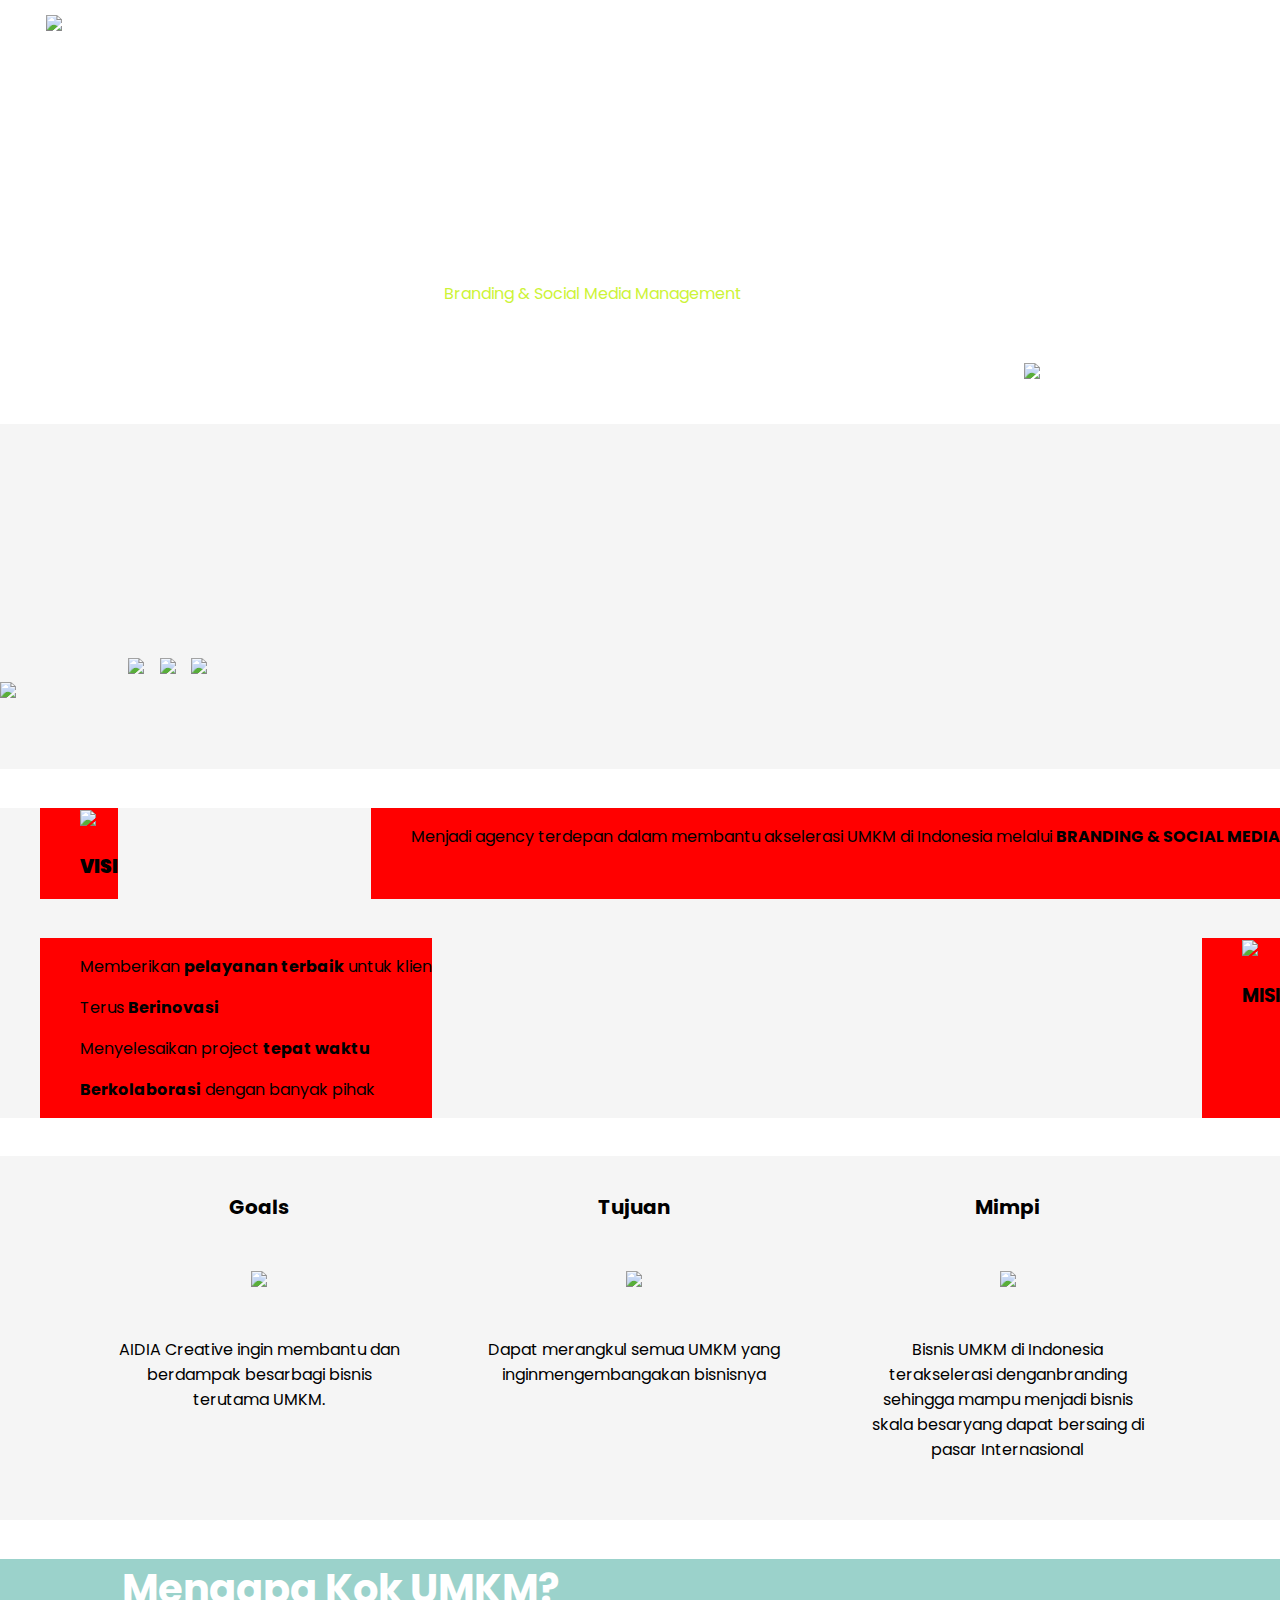
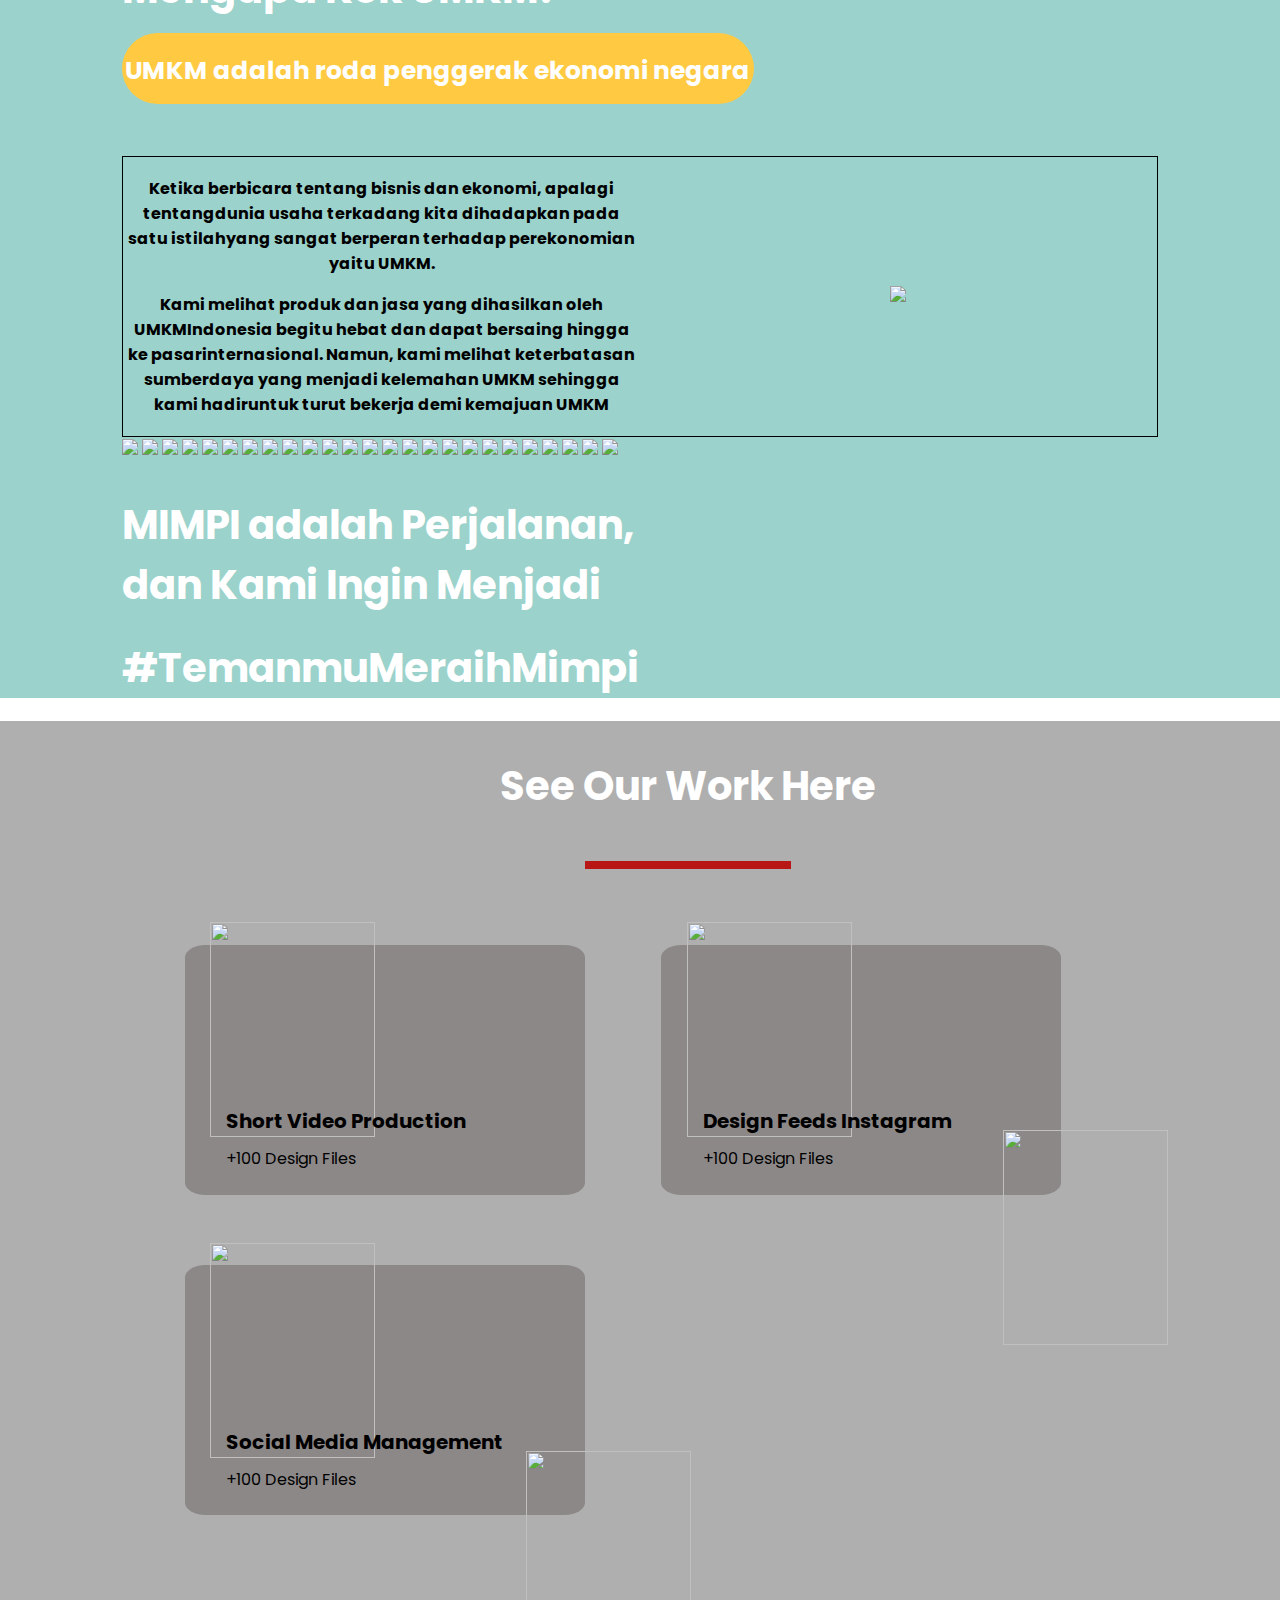
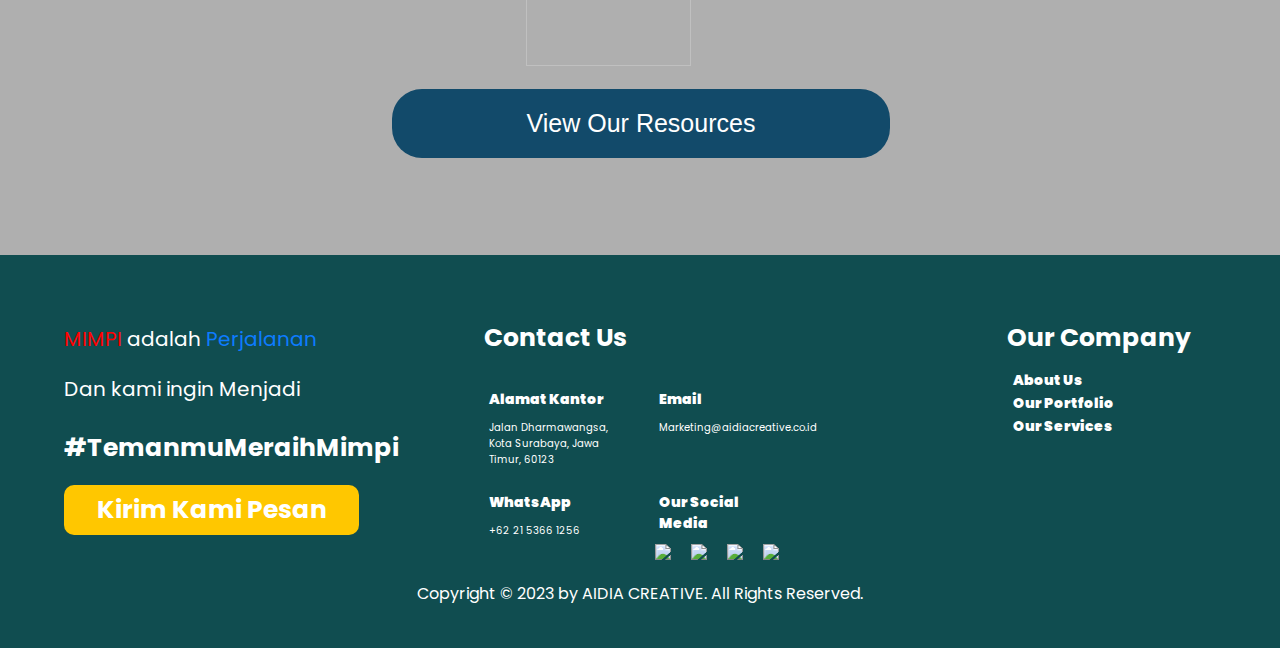
==== about-us.html @ b7ae8c26 "menambahkan bootstrap container pada masing2 file yg sempat didekor css. Bootstrap diambil dari getb" ====
<!DOCTYPE html>
<html lang="en">
<head>
    <meta charset="UTF-8">
    <meta name="viewport" content="width=device-width, initial-scale=1.0">
    <link rel="preconnect" href="https://fonts.googleapis.com">
    <link rel="preconnect" href="https://fonts.gstatic.com" crossorigin>
    <link href="https://fonts.googleapis.com/css2?family=Poppins:ital,wght@0,200;0,500;1,200&family=Raleway:wght@300;900&display=swap" rel="stylesheet">
    <link rel="stylesheet" href="style.css">
    <link href="https://cdn.jsdelivr.net/npm/bootstrap@5.3.2/dist/css/bootstrap.min.css" rel="stylesheet" integrity="sha384-T3c6CoIi6uLrA9TneNEoa7RxnatzjcDSCmG1MXxSR1GAsXEV/Dwwykc2MPK8M2HN" crossorigin="anonymous">
    <script src="https://cdn.jsdelivr.net/npm/bootstrap@5.3.2/dist/js/bootstrap.bundle.min.js" integrity="sha384-C6RzsynM9kWDrMNeT87bh95OGNyZPhcTNXj1NW7RuBCsyN/o0jlpcV8Qyq46cDfL" crossorigin="anonymous"></script>
    <title>About Us Aidia</title>
</head>
<body>
    <header class="header-aboutus">
        <nav class="nav-bg">
        <!--<nav>-->
            <ul>
                <li><img src="aidia-png-svg/1 - Ada Diseluruh Halaman/2 - Navbar/Logo.SVG" style="position: relative;"></li>
            </ul>
            <ul class="navbar-right">
                <li><a href="#">Home</a></li>
                <li><a href="#">Our Work</a></li>
                <!--<ul>
                    <li><a href="#">Our Portfolio</a></li>
                    <li><a href="#">Our Services</a></li>
                </ul>-->
                <li><a href="#">About</a></li>
                <li><a href="#">Contact Us</a></li>
            </ul>
        </nav>
        <!--<img src="D:\9 - ZMCreative\1 - Aidia Creative\situs_aidia\aidia-png-svg\3 - About Us\aboutUs-header-BG.PNG"> -->
        <div class="container hero-section">
            <div class="hero-section-aboutus">
                <h1 style="margin-bottom: -2%; font-size:80px;">About Us</h1>
                <p style="margin-bottom: -2%;"><b>Berdiri sejak 2000,</b></p>
                </br>
                <p style="margin-bottom: 11%;">AIDIA Creative merupakan Creative Branding Agency yang ingin membantu UMKM untukscale up bisnisnya dengan menyediakan jasa
                    <favicon style="color:#CDF338">Branding & Social Media Management</favicon> bagi UMKM di Indonesia.</p>
            </div>
        </div>
    </header>
    <div class="hero-section-aboutus-image">
        <img src="aidia-png-svg\3 - About Us\image-ide.PNG">
        <img src="aidia-png-svg\3 - About Us\image-salam-tangan.PNG">
        <img src="aidia-png-svg\3 - About Us\image-pegang-hp.PNG">
    </div>
    <div class="red-wave-symbol">
        <img src="aidia-png-svg\3 - About Us\SVG\red-wave-symbol.SVG">
    </div>
    <!-- 1 : TEAM AIDIA -->
    <article class="background-2">
        <div class="container-fluid" style="padding-top: 20%; max-width:100%; padding-bottom:5%;">
            <img src="aidia-png-svg\3 - About Us\image-team-aidia.PNG">
        </div>
    </article>
    <!-- 2 : VISI & MISI -->
    <article class="background-2">
        <!-- VISI -->
        <div class="container flex-visi-misi">
            <ul>
                <ol>
                    <img src="aidia-png-svg\3 - About Us\image-visi.PNG">
                    <h3><b>VISI</b></h3>
                </ol>
                <ol>
                    <p>Menjadi agency terdepan dalam membantu akselerasi
                        UMKM di Indonesia melalui <b>BRANDING & SOCIAL MEDIA</b></p>
                </ol>
            </ul>
        </div>
        <!-- MISI -->
        <div class="container flex-visi-misi">
            <ul>
                <ol>
                    <p>Memberikan <b>pelayanan terbaik</b> untuk klien</p>
                    <p>Terus <b>Berinovasi</b></p>
                    <p>Menyelesaikan project <b>tepat waktu</b></p>
                    <p><b>Berkolaborasi</b> dengan banyak pihak</p>
                </ol>
                <ol>
                    <img src="aidia-png-svg\3 - About Us\image-misi.PNG">
                    <h3>MISI</h3>
                </ol>
            </ul>
        </div>
    </article>
    <!-- 3 : Goals, Tujuan, dan Mimpi -->
    <article class="background-2">
        <div class="container mengapa-pilih-aidia">
            <ul>
                <ol><h3>Goals</h3></ol>
                <ol><img src="aidia-png-svg\3 - About Us\goals-tujuan-mimpi\goals-vector-art.PNG"></ol>
                <ol><p>AIDIA Creative ingin membantu dan berdampak besarbagi bisnis terutama UMKM.</p></ol>
            </ul>
            <ul>
                <ol><h3>Tujuan</h3></ol>
                <ol><img src="aidia-png-svg\3 - About Us\goals-tujuan-mimpi\objective-vector-art.PNG"></ol>
                <ol><p>Dapat merangkul semua UMKM yang inginmengembangakan bisnisnya</p></ol>
            </ul>
            <ul>
                <ol><h3>Mimpi</h3></ol>
                <ol><img src="aidia-png-svg\3 - About Us\goals-tujuan-mimpi\star-vector-art.PNG"></ol>
                <ol><p>Bisnis UMKM di Indonesia terakselerasi denganbranding sehingga mampu menjadi bisnis skala besaryang dapat bersaing di pasar Internasional</p></ol>
            </ul>
        </div>
    </article>
    <!-- 4 : Mengapa kok UMKM? -->
    <article class="background-6">
        <div class="container layout-aboutus-why-umkm">
            <h2>Mengapa Kok UMKM?</h2>
            <div class="bg-tag-umkm">
                <h3>UMKM adalah roda penggerak ekonomi negara</h3>
            </div>
            <table style="border:1px solid black;">
                <tr>
                    <th style="width:50%;">
                        <p>Ketika berbicara tentang bisnis dan ekonomi, apalagi tentangdunia usaha terkadang kita dihadapkan pada satu istilahyang sangat berperan terhadap perekonomian yaitu UMKM.</p>
                        <p>Kami melihat produk dan jasa yang dihasilkan oleh UMKMIndonesia begitu hebat dan dapat bersaing hingga ke pasarinternasional. Namun, kami melihat keterbatasan sumberdaya yang menjadi kelemahan UMKM sehingga kami hadiruntuk turut bekerja demi kemajuan UMKM</p>
                    </th>
                    <th style="width:50%;">
                        <img src="aidia-png-svg\3 - About Us\foto-umkm.PNG">
                    </th>
                </tr>
            </table>
            <!-- Sekumpulan Dekorasi Awan-Awan, Tali-Tali, dan Bintang-Bintang -->
            <div>
                <img src="aidia-png-svg\3 - About Us\SVG\cloud-vector-icon.SVG">
                <img src="aidia-png-svg\3 - About Us\SVG\cloud-vector-icon.SVG">
                <img src="aidia-png-svg\3 - About Us\SVG\cloud-vector-icon.SVG">
                <img src="aidia-png-svg\3 - About Us\SVG\cloud-vector-icon.SVG">
                <img src="aidia-png-svg\3 - About Us\SVG\cloud-vector-icon.SVG">
                <img src="aidia-png-svg\3 - About Us\SVG\cloud-vector-icon.SVG">
                <img src="aidia-png-svg\3 - About Us\SVG\cloud-vector-icon.SVG">
                <img src="aidia-png-svg\3 - About Us\SVG\cloud-vector-icon.SVG">
                <img src="aidia-png-svg\3 - About Us\SVG\moon-icon.SVG">
                <img src="aidia-png-svg\3 - About Us\SVG\star-icon.SVG">
                <img src="aidia-png-svg\3 - About Us\SVG\star-icon.SVG">
                <img src="aidia-png-svg\3 - About Us\SVG\star-icon.SVG">
                <img src="aidia-png-svg\3 - About Us\SVG\star-icon.SVG">
                <img src="aidia-png-svg\3 - About Us\SVG\star-icon.SVG">
                <img src="aidia-png-svg\3 - About Us\SVG\star-icon.SVG">
                <img src="aidia-png-svg\3 - About Us\SVG\star-icon.SVG">
                <img src="aidia-png-svg\3 - About Us\SVG\star-icon.SVG">
                <img src="aidia-png-svg\3 - About Us\SVG\star-icon.SVG">
                <img src="aidia-png-svg\3 - About Us\SVG\star-icon.SVG">
                <img src="aidia-png-svg\3 - About Us\SVG\star-icon.SVG">
                <img src="aidia-png-svg\3 - About Us\SVG\star-icon.SVG">
                <img src="aidia-png-svg\3 - About Us\SVG\star-icon.SVG">
                <img src="aidia-png-svg\3 - About Us\SVG\star-icon.SVG">
                <img src="aidia-png-svg\3 - About Us\SVG\white-fairy-vector.SVG">
                <img src="aidia-png-svg\3 - About Us\SVG\yellow-star-icon.SVG">
                <h2>MIMPI adalah Perjalanan, </br> dan Kami Ingin Menjadi</h2>
                <h2>#TemanmuMeraihMimpi</h2>
            </div>
        </div>
    </article>
    <!-- 5 : See Our Work Here -->
    <article class="background-3">
        <div class="container">
            <h2>See Our Work Here</h2>
            <div class="underline"></div>
            <div class="flex-our-portfolio">
                <ul>
                    <ol><img src="aidia-png-svg\1 - Ada Diseluruh Halaman\1 - Our Work\5-Camera-Symbol.PNG"></ol>
                    <ol><h3>Short Video Production</h3></ol>
                    <ol><p>+100 Design Files</p></ol>
                    <!--<ol class="arrow-adjust"><img src="aidia-png-svg\1 - Ada Diseluruh Halaman\1 - Our Work\SVG\right-arrow-thumbnail.SVG"></ol>-->
                </ul>
                <ul>
                    <ol><img src="aidia-png-svg\1 - Ada Diseluruh Halaman\1 - Our Work\6-Edit-Symbol.PNG"></ol>
                    <ol><h3>Design Feeds Instagram</h3></ol>
                    <ol><p>+100 Design Files</p></ol>
                    <ol class="arrow-adjust"><img src="aidia-png-svg\1 - Ada Diseluruh Halaman\1 - Our Work\SVG\right-arrow-thumbnail.SVG"></ol>
                </ul>
                <ul>
                    <ol><img src="aidia-png-svg\1 - Ada Diseluruh Halaman\1 - Our Work\7-Sosmed-Symbol.PNG"></ol>
                    <ol><h3>Social Media Management</h3></ol>
                    <ol><p>+100 Design Files</p></ol>
                    <ol class="arrow-adjust"><img src="aidia-png-svg\1 - Ada Diseluruh Halaman\1 - Our Work\SVG\right-arrow-thumbnail.SVG"></ol>
                </ul>
            </div>
            <button class="button-our-portfolio">View Our Resources</button>
        </div>
    </article>
    <!-- 6 : Footer -->
    <footer>
        <div class="column-1">
            <!-- 1: Motto Aidia -->
            <div class="motto-aidia-footer">
                <p><favicon style="color: #ff0000;">MIMPI</favicon> adalah <favicon style="color:#0D7CFF;">Perjalanan</favicon></p>
                <p>Dan kami ingin Menjadi</p>
                <p style="font-size:25px; margin-bottom:2%;"><b>#TemanmuMeraihMimpi</b></p>
                <h3><button>Kirim Kami Pesan</button></h3>
            </div>
            <!-- 2: Contact Us -->
            <div class="contact-us-footer">
                <h3 style="font-size:25px;">Contact Us</h3>
                <ul class="sub-contact-us-footer">
                    <!--alamat kantor-->
                    <ol>
                        <h3><b>Alamat Kantor</b></h3>
                        <p>Jalan Dharmawangsa, Kota Surabaya, Jawa Timur, 60123</p>
                    </ol>
                    <!--email-->
                    <ol>
                        <h3><b>Email</b></h3>
                        <p>Marketing@aidiacreative.co.id</p>
                    </ol>
                    <!--WhatsApp-->
                    <ol>
                        <h3><b>WhatsApp</b></h3>
                        <p>+62 21 5366 1256</p>
                    </ol>
                    <!--Our Social Media -->
                    <ol>
                        <h3><b>Our Social Media</b></h3>
                        <ul class="our-sosmed-footer">
                            <ol><img src="aidia-png-svg\7 - Footer\SVG\line-logo.SVG"></ol>
                            <ol><img src="aidia-png-svg\7 - Footer\SVG\youtube-logo.SVG"></ol>
                            <ol><img src="aidia-png-svg\7 - Footer\SVG\IG-Logo.SVG"></ol>
                            <ol><img src="aidia-png-svg\7 - Footer\SVG\Facebook-Logo.SVG"></ol>
                        </ul>
                    </ol>
                </ul>
            </div>
            <!-- 3: Our Company -->
            <div class="our-company-footer">
                <h3>Our Company</h3>
                <div class="sub-our-company-footer">
                    <button>About Us</button>
                    <button>Our Portfolio</button>
                    <button>Our Services</button>
                </div>
            </div>
        </div>
        <!--Copyright-->
        <div style="text-align:center;">
            <p>Copyright © 2023 by AIDIA CREATIVE. All Rights Reserved.</p>
        </div>
    </footer>
    <script src="main.js"></script>
</body>
</html>
---- style.css ----
:root {
    /* 1 - BG PAGE & HEADER FORMAT */
    --light-gray: #F5F5F5;
    --dark-header: #000000 50%; /*Opacity 50%*/

    /* 1.1 - FORMAT TEKS MERAH & BIRU (SELURUH HALAMAN) */
    /* DAN #HASHTAG BIRU PUCAT */
    --teks-red: #FF0000;
    --teks-blue: #0D7CFF;
    --teks-lightblue: #41B3CC;
    --hashtag-paleblue: #207B98;

    /* 1.2 - Underline Title */
    --underline-merahgelap: #B91616;
    --underline-merahpucat: #F14C4C;
    --underline-oranyecerah: #FF9C07;
    
    /* 2 - HOMEPAGE */
    --homepage-light-gray-BG: #AFAFAF;
    --homepage-gray-BG: #6A6262;
    --homepage-darkgray-BG: #1B1A1A;
    /* 2.1 - Tentang Kami */
    --homepage-paleblue: #207B98;
    --homepage-blue: #0D7CFF;
    /* 2.2 - Yang kami kerjakan */
    --homepage-gray: #8C8888;
    --homepage-navyblue: #124A6A;
    /* 2.3 - Our Services */
    --homepage-darkgray: #3D3B3B;
    /* 2.4 - Our Selected Client */
    --homepage-palewhite: #F4F2F2;

    /* 3 - ABOUT US */
    /* 3.1 - Header dilabel hijau */
    --aboutUs-header-hijau: #CDF338;
    /* 3.2 - Text Color Visi & Misi */
    --aboutUs-visimisi-grey: #7B7874;
    /* 3.3 - Mengapa kok UMKM? */
    --aboutUs-lightOrange: #FFCA42;
    --aboutUs-lightBlue: #9BD2CB;
    /* 3.4 - Gradiasi Warna */
    /*1: 155, 210, 203, 100%: #73D2CB
    2: 33 , 112, 229, 100%: #2170E5
    3:  9 , 33 ,  68, 100%: #092144
    4:  0 ,  4 ,  10, 100%: #00040A*/
    --aboutUs-gradiasi-lightblue: #73D2CB;
    --aboutUs-gradiasi-blue: #2170E5;
    --aboutUs-gradiasi-navyblue: #092144;
    --aboutUs-gradiasi-darkblue: #00040A;
    /* 3.5 - bulan kuning fullmoon
    dan stik wand: */
    --aboutUs-freshyellow: #FAFF16;
    /* 3.6 - bintang wand: */
    --aboutUs-grey-wand: #ACA9A5;

    /* 4 - CONTACT US (ada di 1.1.) */

    /* 5 - Our Work, Portfolio, Services,
Sub-Hal. Our Portfolio */
    --ourWork-abugelap-BG: #6A6262;
    /* 5.1 - Our Portfolio */
    --ourWork-portfolio-abucerah: #D9D9D9;
    --ourWork-portfolio-merahGelap: #B91616;
    --ourWork-portfolio-navyBlue: #124A6A;
    /* 5.2 - Our Services */
    --ourWork-services-abugelap1: #3D3B3B;
    /* 5.3 - CTA di Sub Our Portfolio */
    --ourWork-subOurPortfolio-kuning: #FFE817;
    --ourWork-subOurPortfolio-dark: #444040;

    /* 6 - Sub-Hal Our Services */
    /* 6.1 - Header */
    --sub-ourservices-green: #587A4D;
    /* 6.2. Mengikuti No. 5 */
    /* 6.3. Bag. 'daftar List Jasa' */
    /* 6.3.1 - BG Color (abu2 Pucat): */
    --sub-ourservices-abupucat: #AFAFAF;
    /* 6.3.3 - Pada per Kotak Kategori: */
    --sub-ourservices-white: #ffffff;
    --sub-ourservices-palewhite: #F8F6F6;
    --sub-ourservices-grey: #BBB8BD;
    --sub-ourservices-darkgrey: #888181;

    /* 7 - FOOTER */
    /* Bag. Tombol 'Kirim Pesan' */
    --footer-yellow: #FFC700;
    --footer-paleyellow: #FFEFB8;
}

*,
*::after,
*::before {
    box-sizing: border-box;
}

body {
    /*display: inline-block;
    position: relative;
    width: 100%;*/
    
    font-family: "Poppins", sans-serif;
    margin: 0;
    overflow-x: hidden;
}

.overflow-hidden {
    margin: 0;
    overflow-x: hidden;
}

/*@media screen and (max-width: 320px) {
    
}*/

/*@media screen and (max-width: 1300px) {
    
}*/

.wrapper {
    width: 1012px;
    margin: 0 auto;
    /*background: red;*/
    display: flex;
    flex-direction: column;
    align-items: flex-end;
    justify-content: space-between;
    flex-wrap: wrap;
}

/* Hero Section */
/*.hero-section {
    display: flex;
    flex-direction: column;
    height: 80vh;
    width: 100%;
    align-items: baseline;
    justify-content: space-between;
}*/

.header-homepage {
    background-image: url("aidia-png-svg/2 - Homepage/1 - Header Aidia Creative/image BG Header.PNG");
}

.header-contactus {
    /*background: linear-gradient(180deg, #6f7dfb 0%, #26308c 100%);*/
    background-image: url("aidia-png-svg/4 - Contact Us/contactUs-header-BG.PNG");
}

.header-aboutus {
    background-image: url("aidia-png-svg/3 - About Us/aboutUs-header-BG.PNG");
}

.header-ourworks {
    background-image: url("aidia-png-svg/5 - Our Work - Portfolio, Service/ourWorks-header-BG.PNG");
}

.header-ourportfolio {
    background-image: url("aidia-png-svg/5 - Our Work - Portfolio, Service/5.1 - Our Portfolio/ourPortfolio-header-BG.PNG");
}

.header-ouservices {
    background-image: url("aidia-png-svg/5 - Our Work - Portfolio, Service/5.2 - Our Services/ourServices-header-BG.PNG");
}

header .header-designfeed-ig-services {
    background-image: url("aidia-png-svg/5.2 - Sub-Hal. Services/5.2.1 - Design Feeds IG/designFeedsIG-header-BG.PNG");
}

header .header-shorvid-prod-services {
    background-image: url("aidia-png-svg/5.2 - Sub-Hal. Services/5.2.2 - Short Video Production/shortVid-header-BG.PNG");
}

header .header-smm-services {
    background-image: url("aidia-png-svg/5.2 - Sub-Hal. Services/5.2.2 - Short Video Production/shortVid-header-BG.PNG");
}

header .header-designfeed-ig-portfolio {
    background-image: url("aidia-png-svg/5.1 - Sub-Hal. Portfolio/5.1.2 - Design Feeds Instagram/design-feeds-instagram-header.PNG");
}

header .header-shortvid-prod-portfolio {
    background-image: url("aidia-png-svg/5 - Our Work - Portfolio, Service/5.1 - Our Portfolio/ourPortfolio-header-BG.PNG");
}

header .header-smo-portfolio {
    background-image: url("aidia-png-svg/5.1 - Sub-Hal. Portfolio/5.1.3 - Social Media Optimization (SMO)/sosmed-optimization-header.PNG");
}

header h1 {
    color: #fff;
    font-size: 50px;
}

nav {
    /*width: 994px;
    height: 100px;
    z-index: 100;*/
    
    width: 100vw;
    max-width: 100vw;
    margin: 0 calc(-50vw + 50%);
    padding: 1% 0;
    background: rgba(255, 255, 255, 30%);
    z-index: 100;
    position: fixed;
    left: 0;

    /*background-color: #fff;
    margin: 0 auto;
    padding: 0 15px;
    max-width: 994px; /*1320px*/
}

.nav-bg {
    display: flex;
    flex-direction: row;
    justify-content: flex-start;

    /*
    align-items: flex-start;
    align-content: space-between;*/
}

.nav-bg img {
    margin-left: 40%;
}

.nav-bg .navbar-right {
    margin-left: 10%;
    /*background-color: red;*/
}

.nav-bg ul {
    width: 100vw;
    max-width: 100vw;
    margin: 0 calc(-50vw + 50%);
}

nav ul {
    display: flex;
    flex-direction: row;
    align-items: center;
    gap: 50px;
    list-style-type: none;
    /*background-color: lightgreen;*/
}


nav ul li a {
    font-family: "Poppins", sans-serif;
    font-weight: bold;
    font-size: 16px;
    color: #ffffff;
    text-decoration: none;
}

/* Hero Section */
.hero-section {
    display: flex;
    flex-direction: column;
    height: 80vh;
    width: 100%;
    align-items: baseline;
    justify-content: space-between;
}

.hero-section h1 {
    font-size: 60px;
    color: #fff;
}

.hero-section-aboutus {
    max-width: 70%;
    color: white;
    max-height: 100%;
}

.hero-section-aboutus h1 {
    margin-left: 15%;
    margin-top: 10%;
}

.hero-section-aboutus p {
    margin-left: 15%;
}

.hero-section-aboutus-image img {
    margin-right: 1%;
}

.hero-section-aboutus-image {
    z-index: 99;
    margin-left: 10%;
    margin-top: -5%;
}

.red-wave-symbol {
    margin-left: 80%;
    margin-top: -25%;
    z-index: 99;
}

.hero-section-contactus {
    margin-bottom: -5%;
    text-align:center;
    max-width: 70%;
    margin-left: 15%;
    color: white;
}

/* untuk #TemanmuMeraihMimpi pada masing2 HTML disetkan sendiri stylenya secara Position: Absolute
lalu atur sendiri margin nya. */

.bg-temanmumeraihmimpi {
    /* Bagian BG nya */
    width: 632px;
    height: 71px;
    flex-shrink: 0;
    border-radius: 50px;
    background: #207B98;
    margin: 2% auto;
}

.bg-temanmumeraihmimpi h3 {
    color: #fff;
    text-align: center;
    font-size: 30px;
    font-weight: 700;
    padding-top: 3%;
}

/*.bg-temanmumeraihmimpi .temanmumeraihmimpi {
    color: #fff;
    text-align: center;
    font-size: 40px;
    font-style: normal;
    font-weight: 700;
    line-height: normal;
}*/

.bg-tag-umkm {
    /* Bagian BG nya */
    width: 632px;
    height: 71px;
    flex-shrink: 0;
    border-radius: 50px;
    background: #FFCA42;
    margin-bottom: 5%;
}

.bg-tag-umkm h3 {
    color: #fff;
    text-align: center;
    font-size: 25px;
    font-weight: 700;
    padding-top: 3%;
}

.hero-section-ourworks {
    text-align: center;
    max-width: 70%;
    margin-left: 20%;
    margin-top: 15%;
    color: #fff;
}

.hero-section-ourworks h1 {
    padding-bottom: 2%;
}

.hero-section-contactus {
    margin-bottom: -5%;
    text-align:center;
    max-width: 70%;
    margin-left: 15%;
    color: white;
}

.hero-section-ourworks h1 {
    font-size: 80px;
    margin-bottom: -3%;
    text-align: center;
}

.hero-section .hero-section-ourportfolio {
    margin-top: 15%;
    color: #fff;
    text-align: center;
    margin-left: 24%;
}

.hero-section .hero-section-ourportfolio h1 {
    font-size: 80px;
    margin-bottom: -3%;
}

/* Menggunakan .hero-section-services KARENA TINGGI HEADER KURANG */

.hero-section-services {
    display: flex;
    flex-direction: column;
    height: 70vh;
    width: 100%;
    align-items: baseline;
    justify-content: space-between;
}

.hero-section-services .hero-section-ourservices {
    margin-top: 10%;
    color: #fff;
    text-align: center;
    margin-left: 26%;
    margin-top: 15%;
}

.hero-section-services .hero-section-ourservices h1 {
    font-size: 80px;
    padding-bottom: -3%;
}

/* Menggunakan .hero-section TANPA SERVICES, dikarenakan Tinggi Header perlu Spacing */

.hero-section .hero-services-subsection {
    margin-top: 6%;
    color: #fff;
    text-align: center;
}

.hero-section .hero-services-subsection h1 {
    font-size: 60px;
    margin-bottom: 5px;
}

.hero-section .hero-services-subsection p {
    font-size: 15px;
    width: 70%;
    margin: 0 auto;
}

.hero-section .hero-services-subsection h2 {
    font-size: 40px;
    margin-bottom: -0.1px;
}

.button-services-green {
    margin-top: 10px;
    background-color: #587A4D; /* Green */
    border: none;
    color: white;
    padding: 15px 32px;
    text-align: center;
    text-decoration: none;
    display: inline-block;
    font-size: 16px;
    border-radius: 20px;
    font-family: "Poppins", sans-serif;
    font-weight: bold;
    font-size: 20px;
    letter-spacing: 4px;
}

.button-services-green:hover {
    cursor: pointer;
}


/* Sub-Hal Portfolio MENGGUNAKAN .hero-section-portfolio, karena Ukuran Tinggi Header lebih Pendek */

.hero-section-portfolio {
    display: flex;
    flex-direction: column;
    height: 80vh;
    width: 100%;
    align-items: baseline;
    justify-content: space-between;
}

.hero-section-portfolio .hero-subsection-portfolio {
    margin-top: 6%;
    color: #fff;
    text-align: center;
    margin-left: -2%;
    margin-top: 11%;
}

/* BG-1: Warna Gray #AFAFAF */
.background-1 {
    content: '';
    background: var(--homepage-light-gray-BG);
    left: 50%;
    /*margin-left: 50%;
    transform: translateX(-50%);
    width: 100vw;*/
    text-align:center;
    font-family: "Poppins", sans-serif;
}

/*.background-1 .articles {
    width: 994px;
    align-items: baseline;
    justify-content: space-between;
    text-align: center;
    margin-left: 10%;
    margin-top: 3%;
    font-family: "Poppins", sans-serif;
}*/

.background-1 h2 {
    color: #fff;
    font-size: 40px;
    padding-top: 2%;
}

.background-1 p {
    color: #282622;
    margin-top: 1.5%;
    max-width: 80%;
    margin: 2% auto;
}

.background-1 h3 {
    font-size: 25px;
}

/* BG-2: BG Standar Polos */
.background-2 {
    content: '';
    background: var(--light-gray);
    font-family: "Poppins", sans-serif;
}

.background-2 h2 {
    text-align: center;
    font-size: 40px;
    padding-top: 3%;
}

.background-2 div {
    margin-top: 3%;
}

.mengapa-pilih-aidia {
    position: relative;
    display: flex;
    flex-direction: row;
    justify-content: flex-start;
    flex-wrap: wrap;
    align-items: baseline;
    align-content: space-between;
    margin-left: 2.5%;
}

/*
.flex-our-portfolio {
    position: relative;
    display: flex;
    flex-direction: row;
    justify-content: flex-start;
    flex-wrap: wrap;
    align-items: baseline;
    margin-top: 5%;
}
*/

.mengapa-pilih-aidia ul ol {
    padding-bottom: 8%;
}

.mengapa-pilih-aidia ul ol:last-child {
    margin-bottom: 0%;
}

.mengapa-pilih-aidia ul {
    text-align: center;
    width: 30%;
}

.mengapa-pilih-aidia ul h3 {
    font-size: 20px;
}

/* BG-3: Warna Gray #AFAFAF Seperti BG-1, hanya saja ini TANPA CLASS .ARTICLE-nya */
.background-3 {
    content: '';
    background: var(--homepage-light-gray-BG);
    font-family: "Poppins", sans-serif;
    padding-bottom: 3%;
}

.background-3 h2 {
    text-align: center;
    font-size: 40px;
    color: #fff;
    padding-top: 3%;
    padding-bottom: 1%;
}

.background-3 div {
    margin-left: 7.5%;
}

.background-3 .underline {
    margin: 0 auto;
}

/*BG-4: Warna Gray Gelap */
.background-4 {
    content: '';
    background: var(--ourWork-abugelap-BG);
    font-family: "Poppins", sans-serif;
    padding-bottom: 1%;
}

.background-4 .underline {
    /*left:34%;
    top:5%;*/
    margin: 0 auto;
}

.background-4 h2 {
    text-align: center;
    font-size: 40px;
    color: #fff;
    padding-top: 3%;
}

.background-4 .flex-our-services h3 {
    font-size: 25px;
    margin-top: 6%;
}

.background-4 .flex-our-services img {
    border-radius: 3%;
}

.background-4 p {
    font-size: 15px;
    margin-top: 5%;
}

.background-5 {
    content: '';
    background: var(--homepage-darkgray-BG);
    padding-bottom: 2%;
}

.background-5 h2 {
    font-size: 40px;
    color: #fff;
    margin-left: 5%;
    padding-top: 3%;
}

.background-6 {
    content: '';
    background: var(--aboutUs-lightBlue);
}

.background-6 h2 {
    font-size: 40px;
    color: #fff;
}

.flex-our-portfolio {
    position: relative;
    display: flex;
    flex-direction: row;
    justify-content: flex-start;
    flex-wrap: wrap;
    align-items: flex-start;
    align-content: space-between;
    margin-top: 5%;
    padding-bottom: 5%;
}

.flex-our-portfolio ul {
    background-color: #8C8888;
    width: 400px;
    height: 250px; /*auto*/
    padding-bottom: 3%;
    border-radius: 5%;
    margin-right: 7%;
    margin-bottom: 5%;

    /*display: grid;
    background-color: #8C8888;
    border: none;
    margin-right: 80px;
    width: 400px;
    height: 250px; 
    border-radius: 5%;*/
    /*position: absolute;
    width: 500px;
    height: 295px;
    border-radius: 5%;*/
}

.flex-our-portfolio img {
    width:165px;
    height: 215px;
    margin-left: -17%;
    margin-top: -7%;
    /*background-color: rgba(0,0,0,0.5);
    grid-row-start:1;
    grid-column-start: 1; */
    
    /*position: absolute;
    margin-left: -5%;
    margin-top: -3%;*/
}

.flex-our-portfolio .arrow-adjust {
    margin-left: 75%;
    margin-top: -15%;
    /*position: absolute;
    margin-top: 20%;
    margin-left: 27.5%;*/
}

.flex-our-portfolio h3 {
    font-size: 20px;
    margin-top: -12%;
    margin-left: -12%;
    /*position: absolute;
    margin-top: 13.5%;
    margin-left: -4%;*/
}

.flex-our-portfolio p {
    margin-left: -12%;
    margin-top: -3%
    /*position: absolute;
    margin-top: 20%;
    margin-left: -4%;*/
}

.button-our-portfolio {
    width: 498px;
    height: 69px;
    border-radius: 30px;
    border: none;
    background: #124A6A;
    font-size: 25px;
    color: #fff;
    margin: 5% auto;
    margin-left: 25%;
}

.flex-our-services {
    position: relative;
    display: flex;
    flex-direction: row;
    justify-content: space-evenly;
    flex-wrap: wrap;
    align-items: flex-start;
    align-content: space-between;
    margin-top: 5%;
    color: #fff;
    padding-bottom: 5%;
}

.flex-our-services ul {
    background-color: #3D3B3B;
    width: 456px;
    height: auto;
    padding-bottom: 3%;
    border-radius: 5%;
    margin-bottom: 5%;
}

.flex-our-services ul ol {
    margin-top: 2%;
    margin-left:-8%;
}

.flex-our-services .service-underline {
    width: 185px;
    height: 3px;
    background: #fff;
    margin-left: -0%;
    margin-bottom: 6.5%;
    margin-top: 2%;
}

.flex-our-services img {
    width: 395px;
}

.flex-our-services h3 {
    font-size: 30px;
}

.flex-our-services p {
    margin-right: 7%;
}

.flex-our-services button {
    background:none;
    border: none;
    font-family: "Poppins", sans-serif;
    color: #fff;
    font-size: 17px;
    font-weight: 900;
    margin-left: -1%;
}

.flex-our-services button:hover {
    text-decoration: underline;
    cursor: pointer;
}

/*.flex-selected-clients {
    margin-left: 10.5%;
}*/

.flex-selected-clients ul {
    position: relative;
    display: flex;
    flex-direction: row;
    justify-content: flex-start;
    flex-wrap: wrap;
    align-items: baseline;
    align-content: space-between;
    margin-top: 5%;
    margin-bottom: 5%;
}

.flex-selected-clients ul img {
    width: 165px;
    height: 165px;
}


/* BAGIAN ABOUT US */
.wrapper .flex-visi-misi {
    width: 100vw;
    max-width: 100vw;
    margin: 0 calc(-50vw + 50%);
}

.flex-visi-misi ul {
    display: flex;
    flex-direction: row;
    justify-content: space-between;
}

.flex-visi-misi ul ol {
    background-color: red;
}

.layout-aboutus-why-umkm {
    margin-left: 9.5%;
    margin-top: 3%;
    margin-right: 9.5%;
}

.layout-aboutus-why-umkm h2 {
    margin-bottom: -1%;
}

.layout-aboutus-why-umkm p {
    text-align: center;
}

.img-width {
    width: 100%;
}

.flex-row-contact-us {
    padding-bottom: 1%;
}

.flex-row-contact-us ul {
    position:relative;
    display: flex;
    flex-direction: row;
    justify-content: space-around;
    margin-left: -3%;
}

.layout-list-contact table tr th {
    border: 1px solid black;
    text-align:left;
}

.layout-list-contact table h3 {
    margin-bottom: -3%;
    margin-top: -0.3%;
    margin-left: 5%;
}

.layout-list-contact table p {
    margin-left: 5%;
}

.our-sosmed-list {
    position: relative;
    display: flex;
    flex-direction: row;
    justify-content: center;
    margin-left: -5%;
}

.underline {
    background: #B91616;
    width: 206px;
    height: 8px;
}

footer {
    content: '';
    background: var(--ourWork-abugelap-BG);
    /*left: 50%;
    margin-left: 50%;
    transform: translateX(-50%);
    width: 100vw;*/
    color:#fff;
    background-color: #104D50;
    font-family: "Poppins", sans-serif;
    padding-bottom: 2%;
}

footer .column-1 {
    display: flex;
    flex-direction: row;
    justify-content: flex-start;
    flex-wrap: wrap;
    align-items: baseline;
    align-content: space-between;
    margin-left: 5%;
    padding-top: 3%;
    margin-bottom: 1%;
}

footer .motto-aidia-footer {
    color:#fff;
    margin-right:7%;
}

footer .motto-aidia-footer p {
    font-size:20px;
    margin-bottom:1%;
}

footer .motto-aidia-footer button {
    background:none;
    border:none;
    font-family: "Poppins", sans-serif;
    color: #fff;
    background-color: #FFC700;
    width: 295px;
    height: 50px;
    font-weight: 700;
    font-size: 25px;
    border-radius:10px;
}

footer .contact-us-footer {
    max-width: 62%;
    margin-right: -19%;
}

footer .contact-us-footer h3 {
    margin-bottom: 5.5%;
}

footer .sub-contact-us-footer {
    position: relative;
    display: flex;
    flex-direction: row;
    justify-content: flex-start;
    flex-wrap: wrap;
    align-items: flex-start;
    max-width: 70%;
    margin-left: -10%;
    margin-top: -3%;
}

footer .sub-contact-us-footer h3 {
    font-size: 14px;
}

footer .sub-contact-us-footer p {
    font-size: 10px;
}

footer .sub-contact-us-footer ol {
    width: 35%;
}

footer .our-sosmed-footer {
    position: absolute;
    display: flex;
    flex-direction: row;
    justify-content: flex-start;
    align-items: flex-start;
    margin-left:-16%;
}

footer .our-sosmed-footer ol {
    margin-right: -19%;
}

footer .our-company-footer {
    margin-bottom: 1%;
}

footer .our-company-footer h3 {
    font-size:25px;
    margin-bottom:7%;
}

footer .sub-our-company-footer button {
    background:none;
    border:none;
    font-family: "Poppins", sans-serif;
    color: #fff;
    font-weight: 850;
    font-size: 14px;
    display: flex;
    flex-direction: column;
    text-align: left;
}

footer .sub-our-company-footer button:hover {
    cursor:pointer;
    text-decoration:underline;
}

/*
.flex-our-services button {
    background:none;
    border: none;
    font-family: "Poppins", sans-serif;
    color: #fff;
    font-size: 17px;
    font-weight: 900;
    margin-left: -1%;
}
*/

footer ul {
    margin-left: -7%;
}
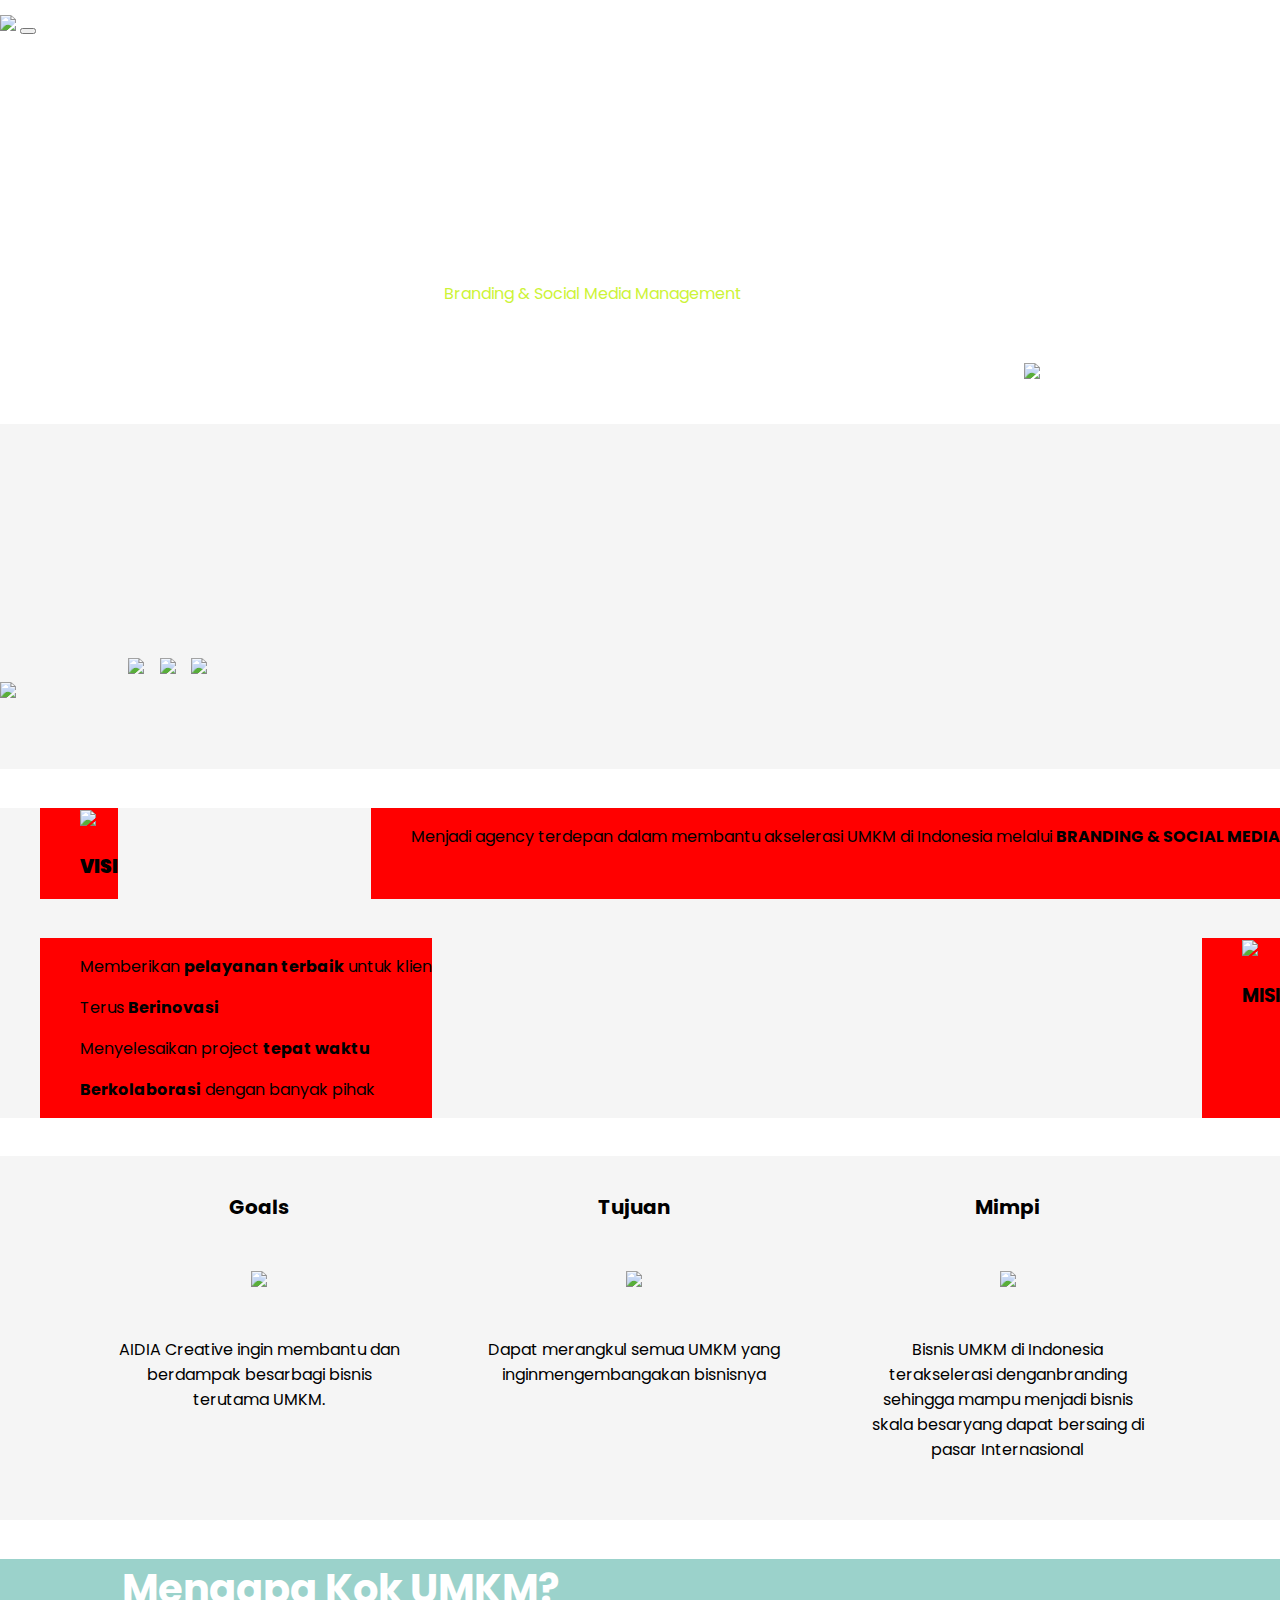
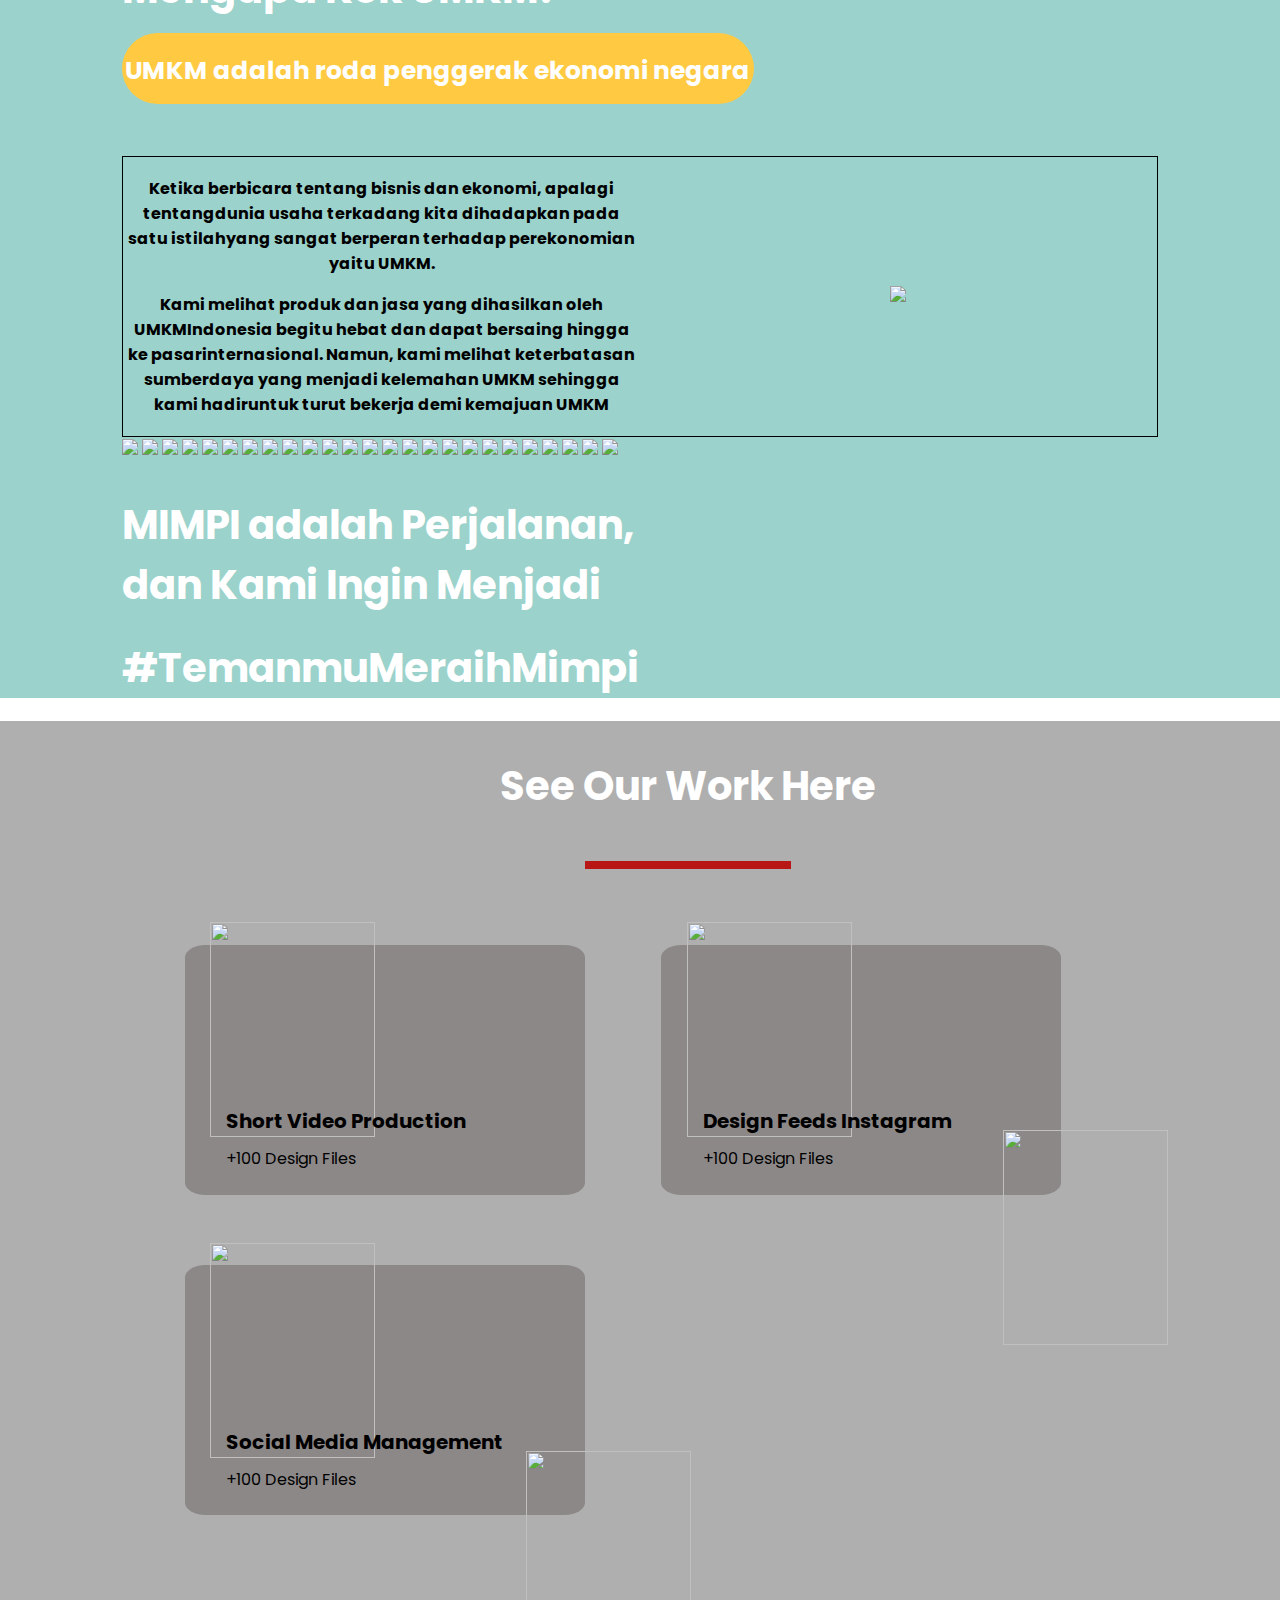
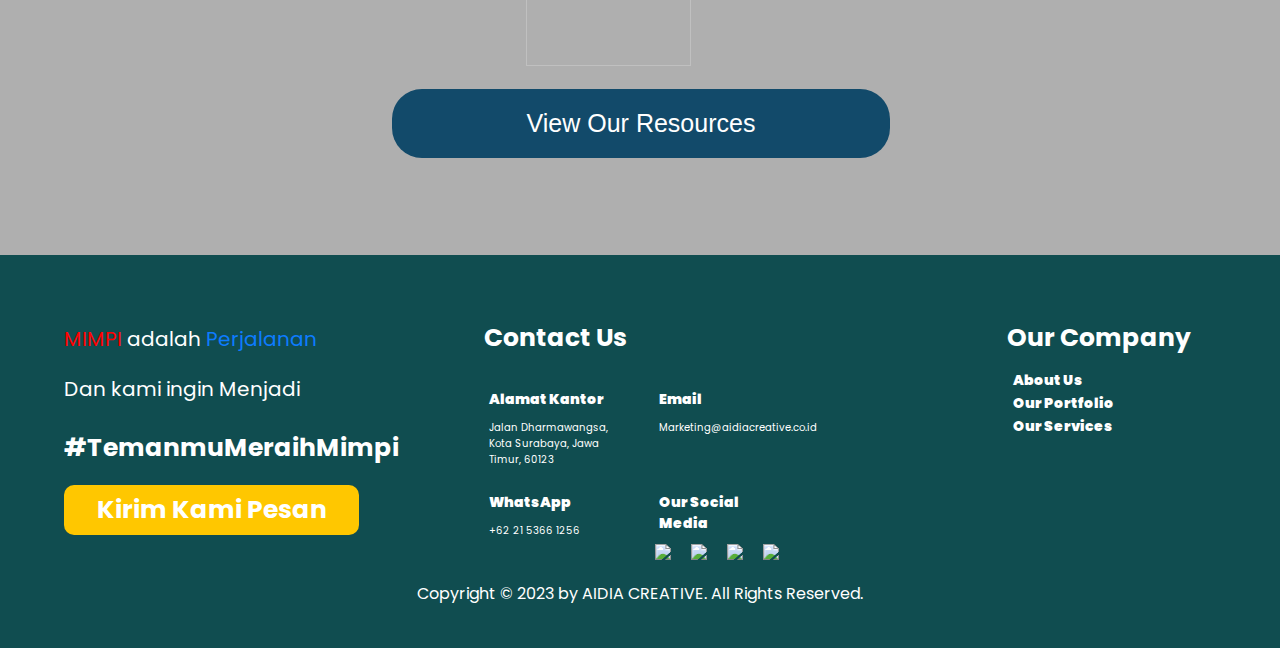
==== commit 0bf862f2: "memperbarui navbar dengan yang di-bootstrap pakai getbootstrap, sekalian menambahkan URL ke masing-m" ====
--- a/about-us.html
+++ b/about-us.html
@@ -13,22 +13,53 @@
 </head>
 <body>
     <header class="header-aboutus">
-        <nav class="nav-bg">
-        <!--<nav>-->
-            <ul>
-                <li><img src="aidia-png-svg/1 - Ada Diseluruh Halaman/2 - Navbar/Logo.SVG" style="position: relative;"></li>
-            </ul>
-            <ul class="navbar-right">
-                <li><a href="#">Home</a></li>
-                <li><a href="#">Our Work</a></li>
-                <!--<ul>
-                    <li><a href="#">Our Portfolio</a></li>
-                    <li><a href="#">Our Services</a></li>
-                </ul>-->
-                <li><a href="#">About</a></li>
-                <li><a href="#">Contact Us</a></li>
-            </ul>
-        </nav>
+        <div class="container-fluid" style="position: fixed; z-index:100;">
+            <nav class="navbar navbar-expand-lg navbar-light"> <!--bg-light dihapus supaya transparan-->
+                <div class="container">
+                    <!--<a class="navbar-brand" href="#">Navbar</a>-->
+                    <img src="aidia-png-svg/1 - Ada Diseluruh Halaman/2 - Navbar/Logo.SVG" style="position: relative;">
+                    <button class="navbar-toggler" type="button" data-bs-toggle="collapse" data-bs-target="#navbarNavDropdown" aria-controls="navbarNavDropdown" aria-expanded="false" aria-label="Toggle navigation">
+                        <span class="navbar-toggler-icon"></span>
+                    </button>
+                    <div class="collapse navbar-collapse navbar-right-position" id="navbarNavDropdown">
+                    <!-- Khusus class .navbar-right-position diedit pada style.css -->
+                        <ul class="navbar-nav">
+                            <li class="nav-item">
+                                <a class="nav-link active" aria-current="page" href="index.html">Home</a>
+                            </li>
+                            <li class="nav-item dropdown">
+                                <a class="nav-link dropdown-toggle" href="#" id="navbarDropdownMenuLink" role="button" data-bs-toggle="dropdown" aria-expanded="false">
+                                    Our Portfolio
+                                </a>
+                                <ul class="dropdown-menu" aria-labelledby="navbarDropdownMenuLink">
+                                    <li><a class="dropdown-item" href="our-work\our-portfolio\our-portfolio.html">Our Portfolio</a></li>
+                                    <li><a class="dropdown-item" href="our-work\our-portfolio\shortvid-production-portfolio.html">Short Video Production</a></li>
+                                    <li><a class="dropdown-item" href="shortvid-production-portfolio\designfeed-ig-portfolio.html">Design Feeds Instagram</a></li>
+                                    <li><a class="dropdown-item" href="shortvid-production-portfolio\sosmed-opt-portfolio.html">Social Media Management</a></li>
+                                </ul>
+                            </li>
+                            <li class="nav-item dropdown">
+                                <a class="nav-link dropdown-toggle" href="#" id="navbarDropdownMenuLink" role="button" data-bs-toggle="dropdown" aria-expanded="false">
+                                    Our Services
+                                </a>
+                                <ul class="dropdown-menu" aria-labelledby="navbarDropdownMenuLink">
+                                    <li><a class="dropdown-item" href="our-work\our-services\our-services.html">Our Services</a></li>
+                                    <li><a class="dropdown-item" href="our-work\our-services\shortvid-prod-services.html">Short Video Production</a></li>
+                                    <li><a class="dropdown-item" href="our-work\our-services\designfeed-ig-services.html">Design Feeds Instagram</a></li>
+                                    <li><a class="dropdown-item" href="our-work\our-services\smm-services.html">Social Media Management</a></li>
+                                </ul>
+                            </li>
+                            <li class="nav-item">
+                                <a class="nav-link" aria-current="page" href="#">About</a>
+                            </li>
+                            <li class="nav-item">
+                                <a class="nav-link" aria-current="page" href="contact-us.html">Contact Us</a>
+                            </li>
+                        </ul>
+                    </div>
+                </div>
+            </nav>
+        </div>
         <!--<img src="D:\9 - ZMCreative\1 - Aidia Creative\situs_aidia\aidia-png-svg\3 - About Us\aboutUs-header-BG.PNG"> -->
         <div class="container hero-section">
             <div class="hero-section-aboutus">
--- a/style.css
+++ b/style.css
@@ -162,15 +162,15 @@
     background-image: url("aidia-png-svg/5 - Our Work - Portfolio, Service/5.2 - Our Services/ourServices-header-BG.PNG");
 }
 
-header .header-designfeed-ig-services {
+.header-designfeed-ig-services {
     background-image: url("aidia-png-svg/5.2 - Sub-Hal. Services/5.2.1 - Design Feeds IG/designFeedsIG-header-BG.PNG");
 }
 
-header .header-shorvid-prod-services {
+.header-shorvid-prod-services {
     background-image: url("aidia-png-svg/5.2 - Sub-Hal. Services/5.2.2 - Short Video Production/shortVid-header-BG.PNG");
 }
 
-header .header-smm-services {
+.header-smm-services {
     background-image: url("aidia-png-svg/5.2 - Sub-Hal. Services/5.2.2 - Short Video Production/shortVid-header-BG.PNG");
 }
 
@@ -421,7 +421,7 @@
 /* Menggunakan .hero-section TANPA SERVICES, dikarenakan Tinggi Header perlu Spacing */
 
 .hero-section .hero-services-subsection {
-    margin-top: 6%;
+    margin-top: 8%;
     color: #fff;
     text-align: center;
 }
@@ -746,6 +746,29 @@
     margin-left: 25%;
 }
 
+.button-view-our-portfolio {
+    width: 100%;
+    height: 69px;
+    border-radius: 30px;
+    border: none;
+    background: #124A6A;
+    font-size: 25px;
+    color: #fff;
+    margin: 5% auto;
+    margin-top: -2%;
+}
+
+.button-whatsapp-kami {
+    width: 100%;
+    height: 69px;
+    border-radius: 30px;
+    border: none;
+    background: #24BF0B;
+    font-size: 25px;
+    color: #fff;
+    margin: 5% auto;
+}
+
 .flex-our-services {
     position: relative;
     display: flex;
@@ -807,6 +830,43 @@
 .flex-our-services button:hover {
     text-decoration: underline;
     cursor: pointer;
+}
+
+.div-services-offer {
+    margin-left: 9%;
+    max-width: 82%;
+}
+
+.div-services-offer h2 {
+    margin-top: 5%;
+    font-size: 60px;
+    text-align:center;
+}
+
+.div-services-offer .sub-div-services-offer {
+    margin: 5% auto;
+}
+
+.div-services-offer .sub-div-services-offer h3 {
+    font-size: 40px;
+}
+
+.div-pembatas-halaman {
+    border: 1px solid gray;
+    width: 100%;
+}
+
+.div-cta-whatsapp h3 {
+    max-width: 90%;
+    text-align:center;
+    margin-left: 5%;
+    margin-bottom: -2%;
+    font-size: 40px;
+}
+
+
+.div-services-offer .sub-div-services-offer p {
+    font-size: 20px;
 }
 
 /*.flex-selected-clients {
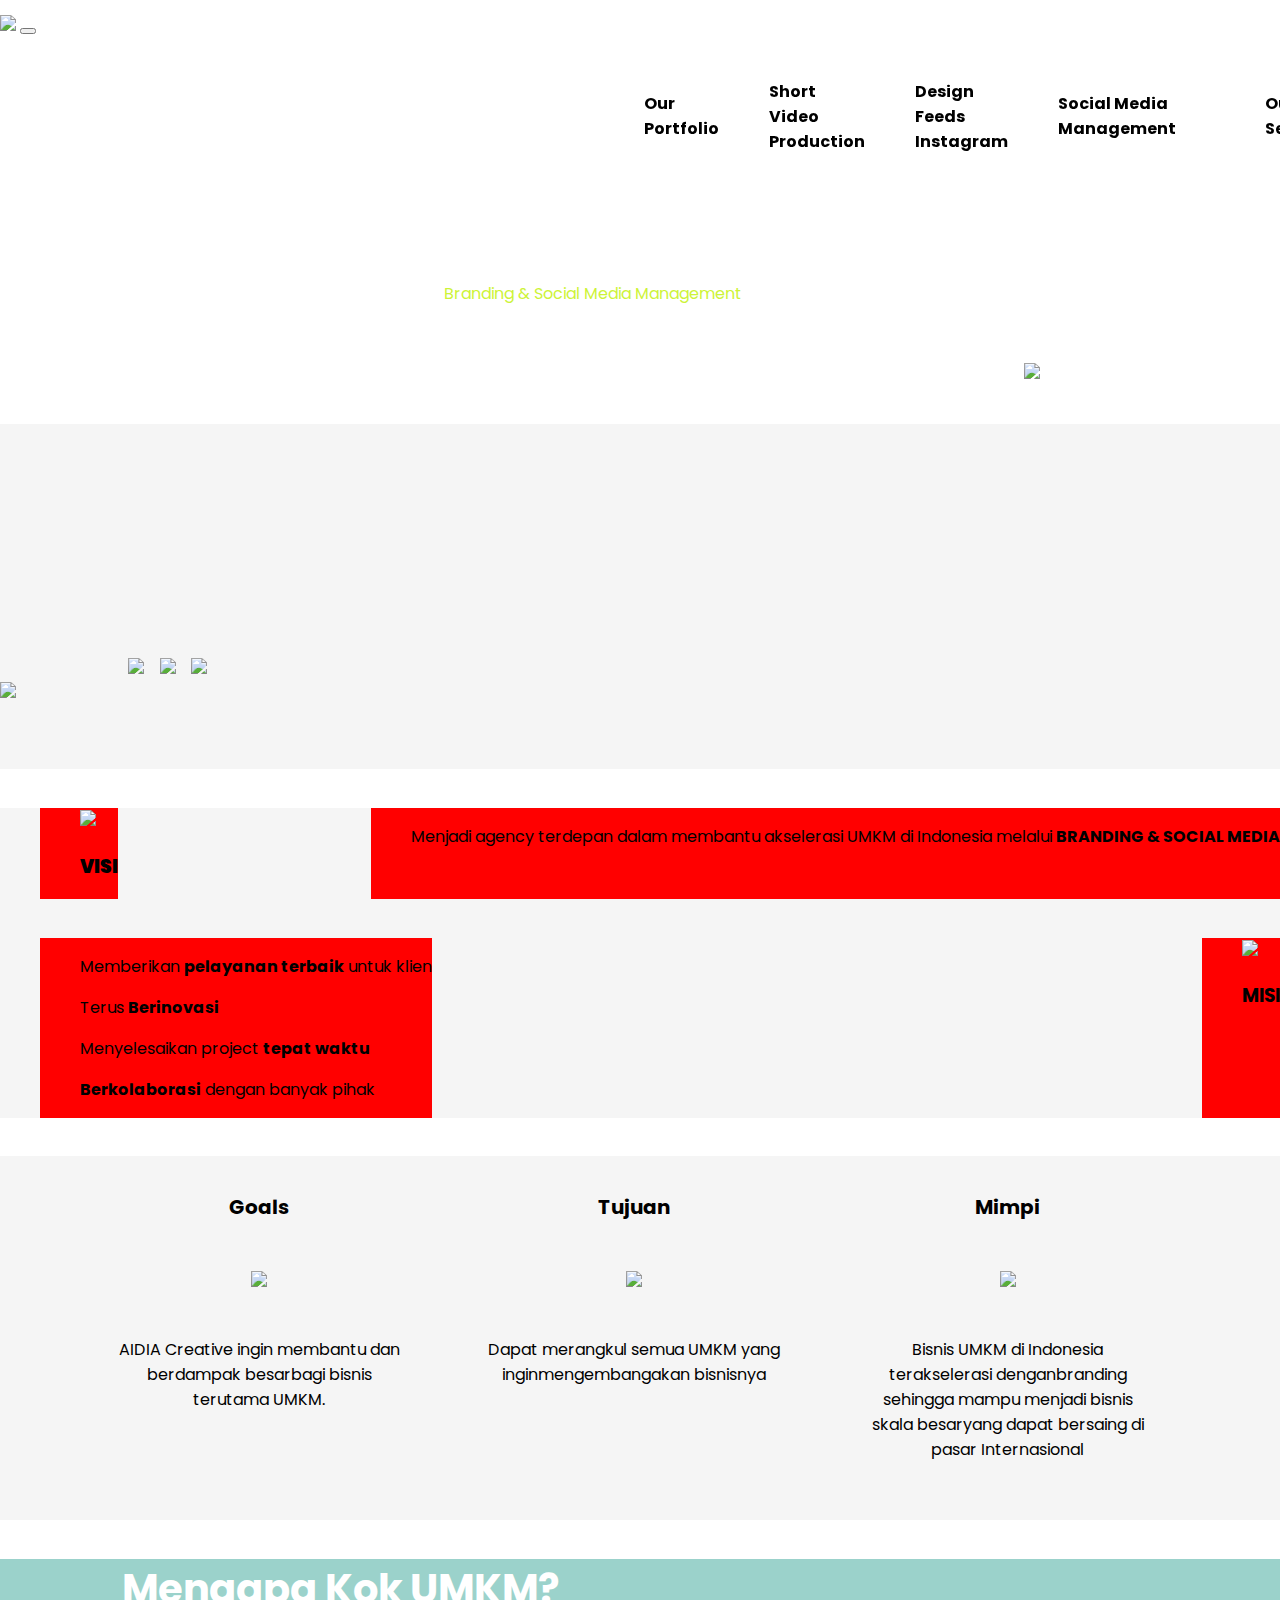
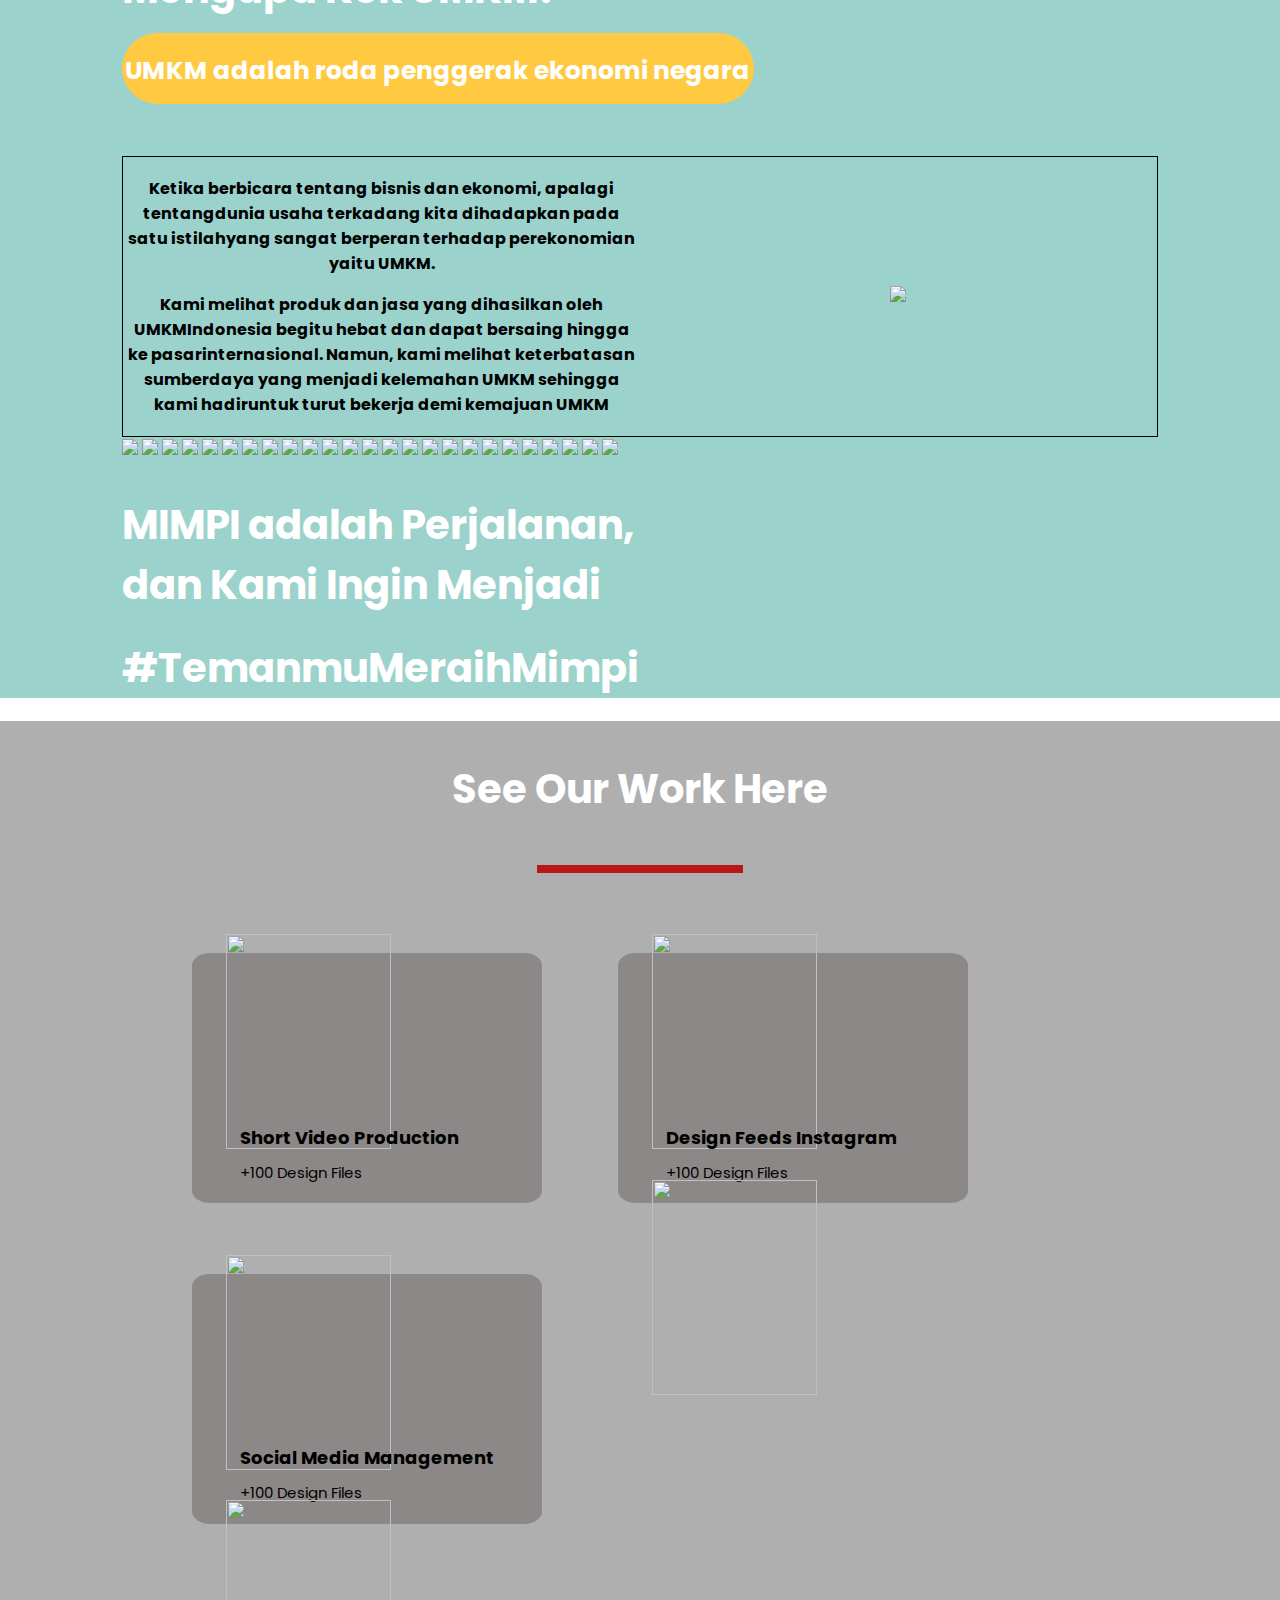
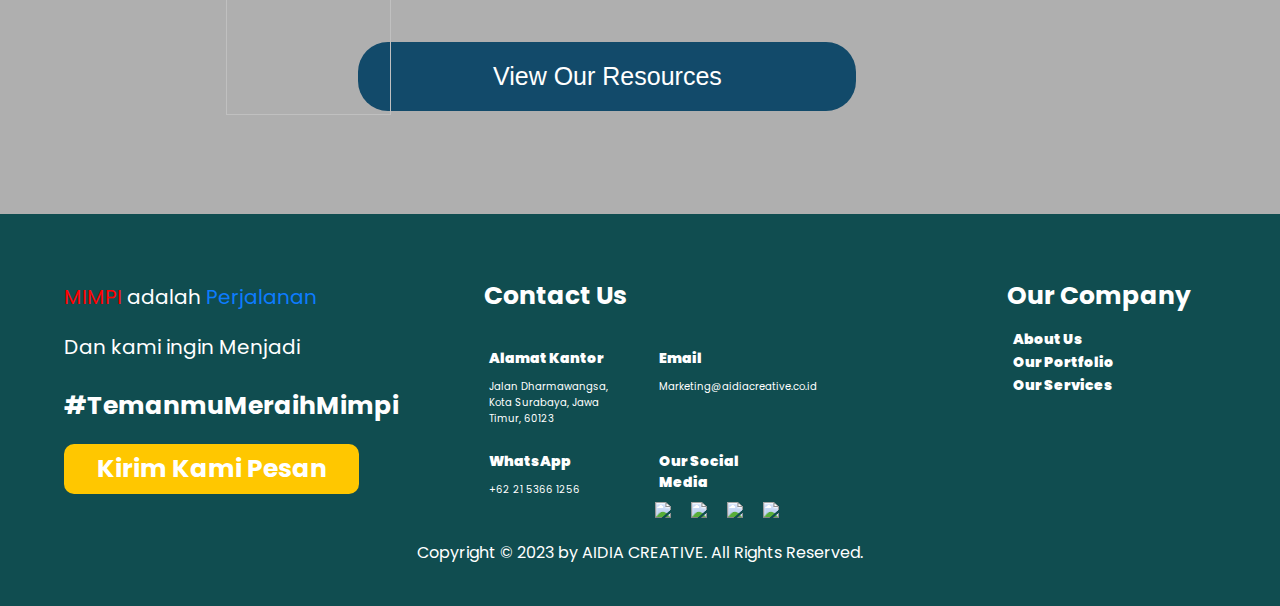
==== commit 0d06f6fa: "meralat link navbar menuju portfolio yang salah, sekaligus menambahkan '../../' pada navbar yang ter" ====
--- a/about-us.html
+++ b/about-us.html
@@ -7,6 +7,7 @@
     <link rel="preconnect" href="https://fonts.gstatic.com" crossorigin>
     <link href="https://fonts.googleapis.com/css2?family=Poppins:ital,wght@0,200;0,500;1,200&family=Raleway:wght@300;900&display=swap" rel="stylesheet">
     <link rel="stylesheet" href="style.css">
+    <link rel="stylesheet" type="text/css" href="custom.css">
     <link href="https://cdn.jsdelivr.net/npm/bootstrap@5.3.2/dist/css/bootstrap.min.css" rel="stylesheet" integrity="sha384-T3c6CoIi6uLrA9TneNEoa7RxnatzjcDSCmG1MXxSR1GAsXEV/Dwwykc2MPK8M2HN" crossorigin="anonymous">
     <script src="https://cdn.jsdelivr.net/npm/bootstrap@5.3.2/dist/js/bootstrap.bundle.min.js" integrity="sha384-C6RzsynM9kWDrMNeT87bh95OGNyZPhcTNXj1NW7RuBCsyN/o0jlpcV8Qyq46cDfL" crossorigin="anonymous"></script>
     <title>About Us Aidia</title>
@@ -34,8 +35,8 @@
                                 <ul class="dropdown-menu" aria-labelledby="navbarDropdownMenuLink">
                                     <li><a class="dropdown-item" href="our-work\our-portfolio\our-portfolio.html">Our Portfolio</a></li>
                                     <li><a class="dropdown-item" href="our-work\our-portfolio\shortvid-production-portfolio.html">Short Video Production</a></li>
-                                    <li><a class="dropdown-item" href="shortvid-production-portfolio\designfeed-ig-portfolio.html">Design Feeds Instagram</a></li>
-                                    <li><a class="dropdown-item" href="shortvid-production-portfolio\sosmed-opt-portfolio.html">Social Media Management</a></li>
+                                    <li><a class="dropdown-item" href="our-work\our-portfolio\designfeed-ig-portfolio.html">Design Feeds Instagram</a></li>
+                                    <li><a class="dropdown-item" href="our-work\our-portfolio\sosmed-opt-portfolio.html">Social Media Management</a></li>
                                 </ul>
                             </li>
                             <li class="nav-item dropdown">
--- a/style.css
+++ b/style.css
@@ -178,8 +178,9 @@
     background-image: url("aidia-png-svg/5.1 - Sub-Hal. Portfolio/5.1.2 - Design Feeds Instagram/design-feeds-instagram-header.PNG");
 }
 
-header .header-shortvid-prod-portfolio {
+.header-shortvid-prod-portfolio {
     background-image: url("aidia-png-svg/5 - Our Work - Portfolio, Service/5.1 - Our Portfolio/ourPortfolio-header-BG.PNG");
+    height: 75vh;
 }
 
 header .header-smo-portfolio {
@@ -211,6 +212,14 @@
     max-width: 994px; /*1320px*/
 }
 
+.first {
+    background: rgba(255, 255, 255, 30%);
+}
+
+.second {
+    opacity: 10;
+}
+
 .nav-bg {
     display: flex;
     flex-direction: row;
@@ -234,6 +243,16 @@
     width: 100vw;
     max-width: 100vw;
     margin: 0 calc(-50vw + 50%);
+}
+
+.navbar-right-position ul {
+    margin-left: 25%;
+}
+
+@media only screen and (max-width: 991.33px) {
+    .navbar-right-position ul {
+        margin-left: 0%;
+    }
 }
 
 nav ul {
@@ -595,10 +614,6 @@
     padding-bottom: 1%;
 }
 
-.background-3 div {
-    margin-left: 7.5%;
-}
-
 .background-3 .underline {
     margin: 0 auto;
 }
@@ -667,15 +682,15 @@
     flex-direction: row;
     justify-content: flex-start;
     flex-wrap: wrap;
-    align-items: flex-start;
-    align-content: space-between;
+    align-items: baseline;
+    align-content: center;
     margin-top: 5%;
-    padding-bottom: 5%;
+    margin-left: 15%;
 }
 
 .flex-our-portfolio ul {
     background-color: #8C8888;
-    width: 400px;
+    width: 350px;
     height: 250px; /*auto*/
     padding-bottom: 3%;
     border-radius: 5%;
@@ -709,16 +724,16 @@
     margin-top: -3%;*/
 }
 
-.flex-our-portfolio .arrow-adjust {
-    margin-left: 75%;
-    margin-top: -15%;
+.flex-our-portfolio svg {
+    margin-left: 70%;
+    margin-top: -25%;
     /*position: absolute;
     margin-top: 20%;
     margin-left: 27.5%;*/
 }
 
 .flex-our-portfolio h3 {
-    font-size: 20px;
+    font-size: 18px;
     margin-top: -12%;
     margin-left: -12%;
     /*position: absolute;
@@ -728,7 +743,8 @@
 
 .flex-our-portfolio p {
     margin-left: -12%;
-    margin-top: -3%
+    margin-top: -3%;
+    font-size: 15px;
     /*position: absolute;
     margin-top: 20%;
     margin-left: -4%;*/
@@ -743,7 +759,7 @@
     font-size: 25px;
     color: #fff;
     margin: 5% auto;
-    margin-left: 25%;
+    margin-left: 28%;
 }
 
 .button-view-our-portfolio {
@@ -758,6 +774,58 @@
     margin-top: -2%;
 }
 
+div.short-vid-port-layout {
+    position: relative;
+    display: flex;
+    flex-direction: row;
+    justify-content: flex-start;
+    flex-wrap: wrap;
+    align-items: baseline;
+    align-content: center;
+    margin-left: 9%;
+}
+
+div.short-vid-port-layout .sub-short-vid-port-layout {
+    margin-right: 5%;
+    margin-bottom: 5%;
+}
+
+/*.short-vid-port-layout ul img {
+    width: 250px;
+}*/
+
+div.sub-short-vid-port-layout {
+    position: relative;
+    display: flex;
+    flex-direction: column;
+}
+
+/*div.sub-short-vid-port-layout img {
+    width:250px;
+}*/
+
+.short-vid-layout-size {
+    width: 250px;
+    height: 350px;
+}
+
+.arrow-cta-position {
+    position: relative;
+    margin-left: 90%;
+    z-index: 10;
+}
+
+.button-view-more-shortvid-portfolio {
+    width: 250px;
+    height: 69px;
+    border-radius: 0 0 30px 30px;
+    border: none;
+    background: #124A6A;
+    font-size: 25px;
+    color: #fff;
+    margin-top: -2%;
+}
+
 .button-whatsapp-kami {
     width: 100%;
     height: 69px;
@@ -832,22 +900,22 @@
     cursor: pointer;
 }
 
-.div-services-offer {
+.div-article-offer {
     margin-left: 9%;
     max-width: 82%;
 }
 
-.div-services-offer h2 {
+.div-article-offer h2 {
     margin-top: 5%;
     font-size: 60px;
     text-align:center;
 }
 
-.div-services-offer .sub-div-services-offer {
+.div-article-offer .sub-div-article-offer {
     margin: 5% auto;
 }
 
-.div-services-offer .sub-div-services-offer h3 {
+.div-article-offer .sub-div-article-offer h3 {
     font-size: 40px;
 }
 
@@ -865,7 +933,7 @@
 }
 
 
-.div-services-offer .sub-div-services-offer p {
+.div-article-offer .sub-div-article-offer p {
     font-size: 20px;
 }
 
--- a/custom.css
+++ b/custom.css
@@ -0,0 +1,54 @@
+/*contoh, ingin merubah class .container, cukup tulis gini::after
+
+.container {
+    font-size: 20px;
+    margin-left: 5%;
+    margin-right: 10%
+}
+
+Maka class container akan tercustom lewat custom.css ini.
+
+*/
+
+:root {
+    --active-hover-color-navbar: #C1C0C0;
+    --active-selected-navbar: #ffffff;
+}
+
+/* CUSTOMIZE NAVBAR */
+
+/* Mengatur Warna Text NavBar */
+@media (min-width: 992px){
+    .navbar-expand-lg .navbar-nav .nav-link.active {
+        color: var(--active-selected-navbar);
+        font-weight: 1000;
+    }
+    .navbar-expand-lg .navbar-nav .nav-link:hover {
+        color: var(--active-hover-color-navbar);
+    }
+}
+.navbar-expand-lg .navbar-nav .nav-link.active {
+    color: var(--active-selected-navbar);
+    font-weight: 1000;
+}
+.navbar-expand-lg .navbar-nav .nav-link:hover {
+    color: var(--active-hover-color-navbar);
+}
+
+/* Mengatur Margin Dropdown Navbar agar tidak jomplang ke-kanan */
+ul.dropdown-menu.show {
+    margin-left: 0%;
+}
+
+/* Meng-custom warna Text pada Navbar */
+li.nav-item a {
+    color: #fff;
+}
+
+a.active {
+    color: #fff;
+}
+
+ul.dropdown-menu li a {
+    color: #000;
+}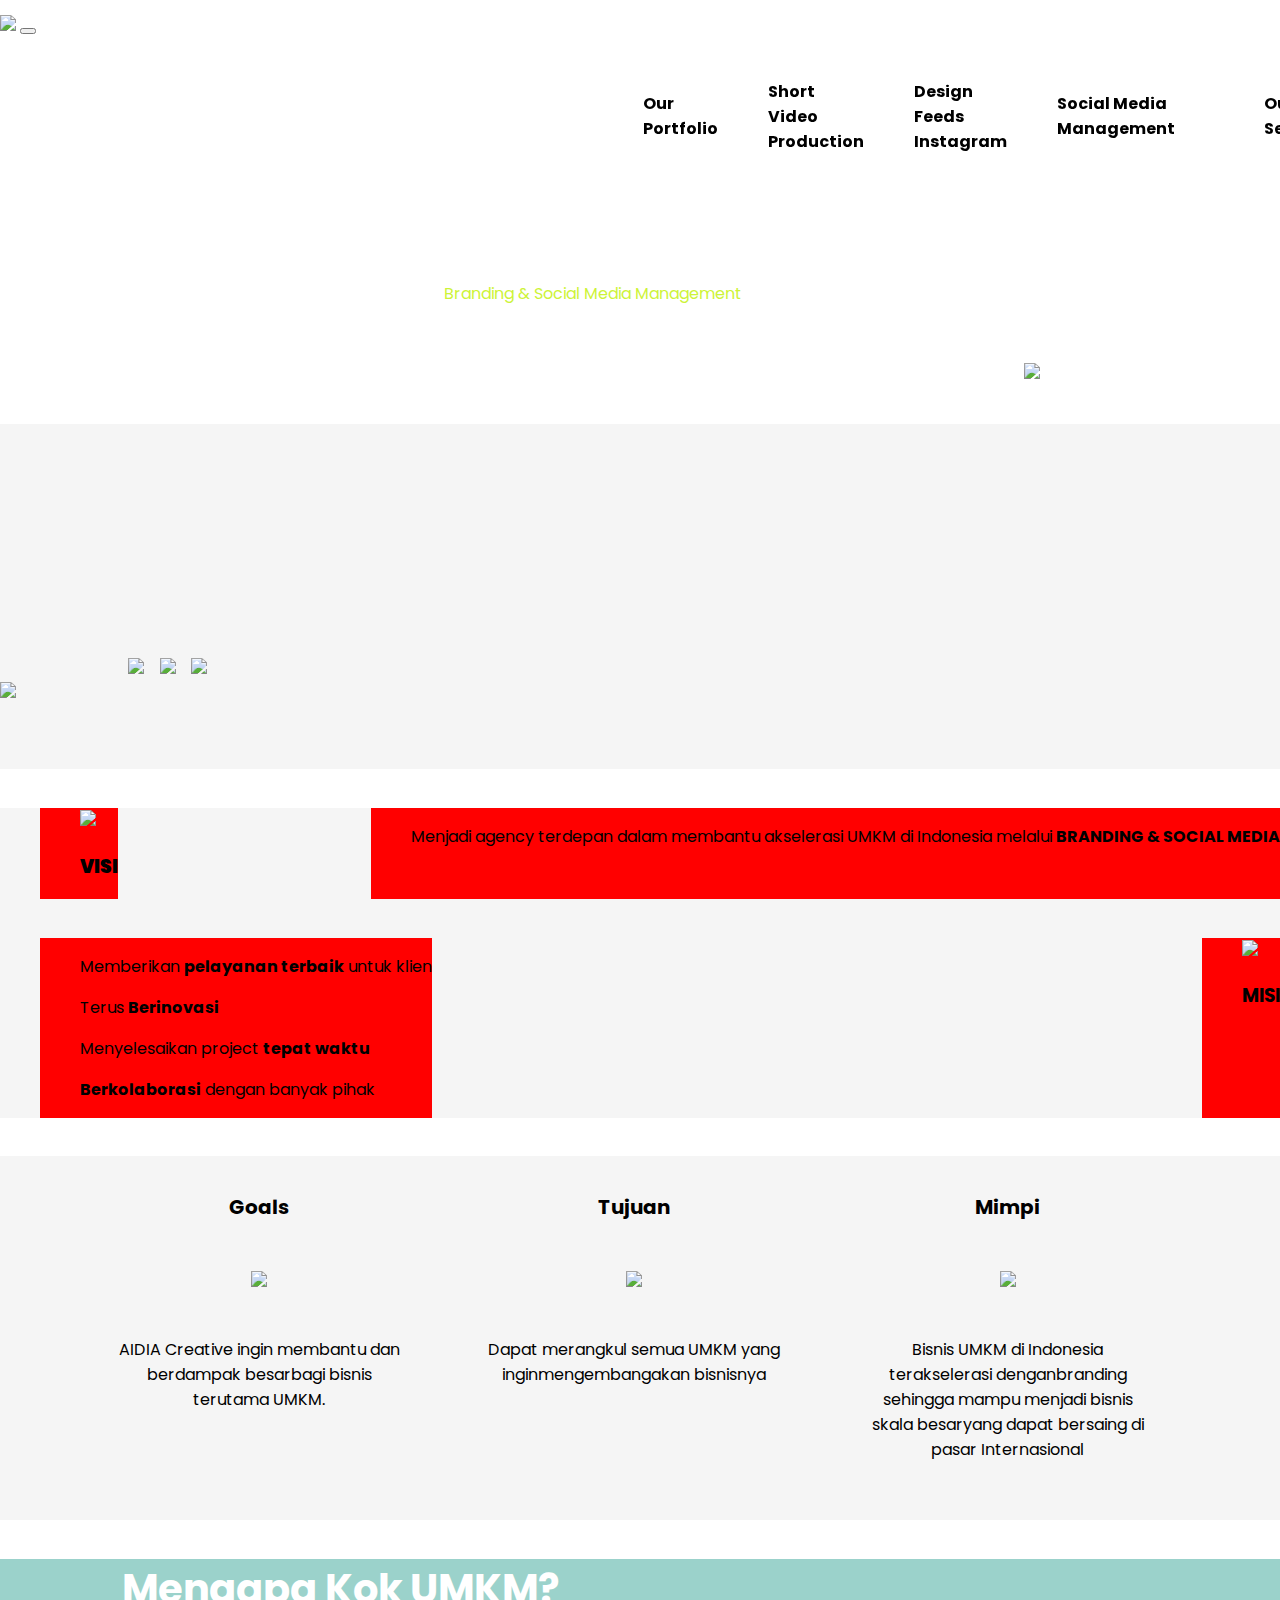
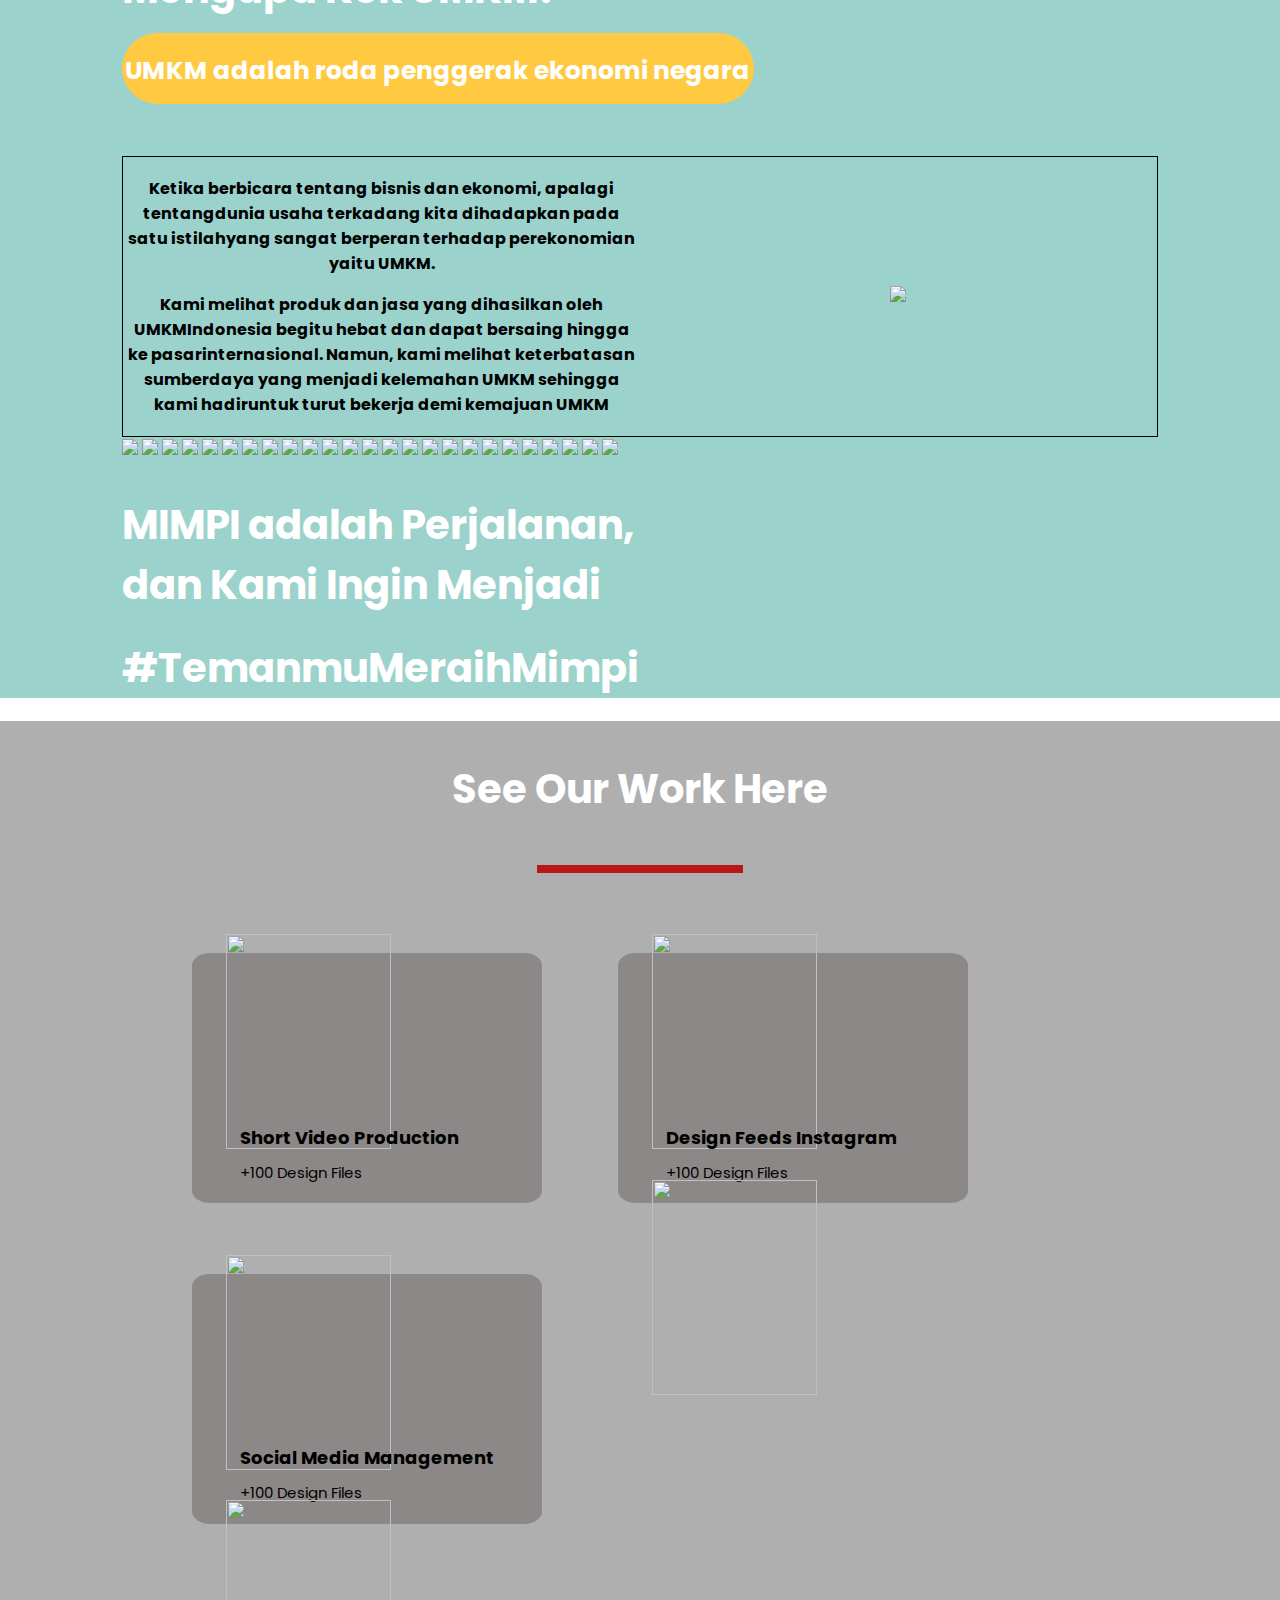
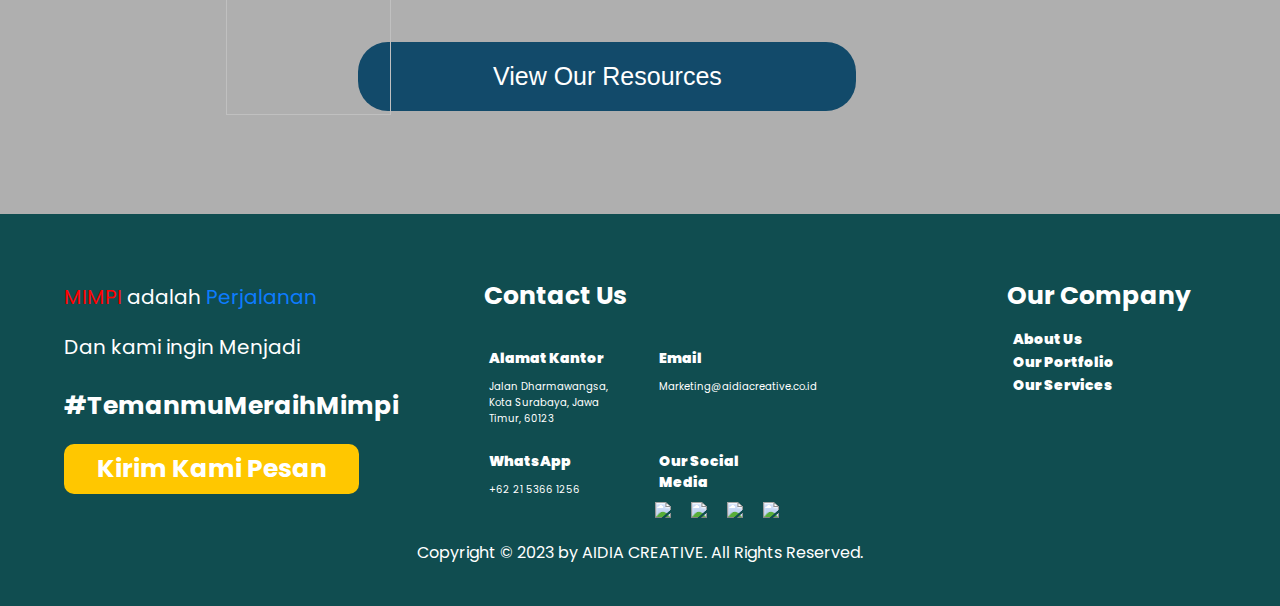
==== commit 98fe46ce: "mengoptimasi navbar, dalam mengintegrasikan URL link antar halaman Aidia Creative" ====
--- a/about-us.html
+++ b/about-us.html
@@ -26,7 +26,7 @@
                     <!-- Khusus class .navbar-right-position diedit pada style.css -->
                         <ul class="navbar-nav">
                             <li class="nav-item">
-                                <a class="nav-link active" aria-current="page" href="index.html">Home</a>
+                                <a class="nav-link" aria-current="page" href="index.html">Home</a>
                             </li>
                             <li class="nav-item dropdown">
                                 <a class="nav-link dropdown-toggle" href="#" id="navbarDropdownMenuLink" role="button" data-bs-toggle="dropdown" aria-expanded="false">
@@ -51,7 +51,7 @@
                                 </ul>
                             </li>
                             <li class="nav-item">
-                                <a class="nav-link" aria-current="page" href="#">About</a>
+                                <a class="nav-link active" aria-current="page" href="#">About</a>
                             </li>
                             <li class="nav-item">
                                 <a class="nav-link" aria-current="page" href="contact-us.html">Contact Us</a>
--- a/style.css
+++ b/style.css
@@ -174,16 +174,15 @@
     background-image: url("aidia-png-svg/5.2 - Sub-Hal. Services/5.2.2 - Short Video Production/shortVid-header-BG.PNG");
 }
 
-header .header-designfeed-ig-portfolio {
+.header-designfeed-ig-portfolio {
     background-image: url("aidia-png-svg/5.1 - Sub-Hal. Portfolio/5.1.2 - Design Feeds Instagram/design-feeds-instagram-header.PNG");
 }
 
 .header-shortvid-prod-portfolio {
-    background-image: url("aidia-png-svg/5 - Our Work - Portfolio, Service/5.1 - Our Portfolio/ourPortfolio-header-BG.PNG");
-    height: 75vh;
-}
-
-header .header-smo-portfolio {
+    background-image: url("aidia-png-svg/5.1 - Sub-Hal. Portfolio/5.1.1 - Short Video Production/1 - Short Vid Header Image.PNG");
+}
+
+.header-smo-portfolio {
     background-image: url("aidia-png-svg/5.1 - Sub-Hal. Portfolio/5.1.3 - Social Media Optimization (SMO)/sosmed-optimization-header.PNG");
 }
 
@@ -488,18 +487,17 @@
 .hero-section-portfolio {
     display: flex;
     flex-direction: column;
-    height: 80vh;
+    height: 70vh;
     width: 100%;
     align-items: baseline;
     justify-content: space-between;
 }
 
 .hero-section-portfolio .hero-subsection-portfolio {
-    margin-top: 6%;
-    color: #fff;
-    text-align: center;
-    margin-left: -2%;
-    margin-top: 11%;
+    color: #fff;
+    text-align: center;
+    margin-left: 3%;
+    margin-top: 14%;
 }
 
 /* BG-1: Warna Gray #AFAFAF */
@@ -774,6 +772,19 @@
     margin-top: -2%;
 }
 
+.div-showcase-portfolio {
+    position: relative;
+    display: flex;
+    flex-direction: row;
+    justify-content: flex-start;
+    flex-wrap: wrap;
+}
+
+.div-img-showcase-portfolio {
+    margin-right: 2%;
+    margin-bottom: 2%;
+}
+
 div.short-vid-port-layout {
     position: relative;
     display: flex;
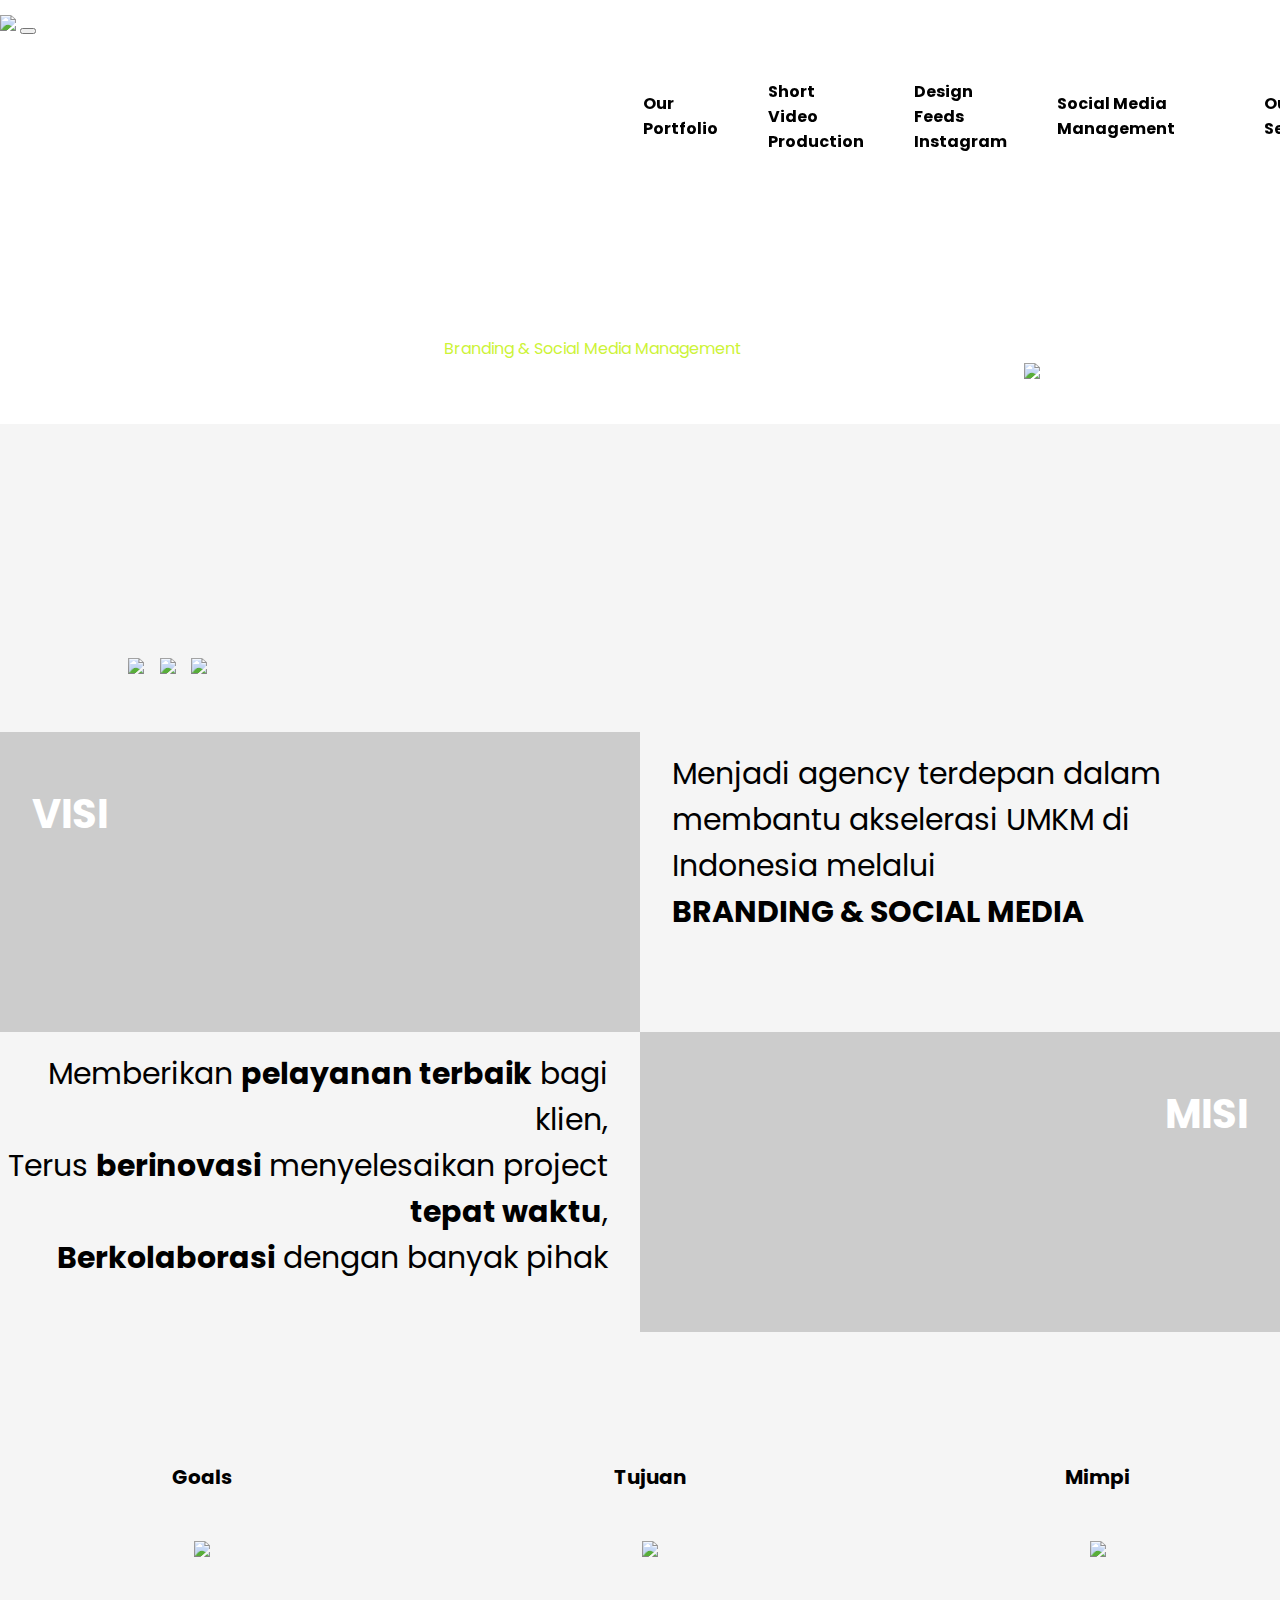
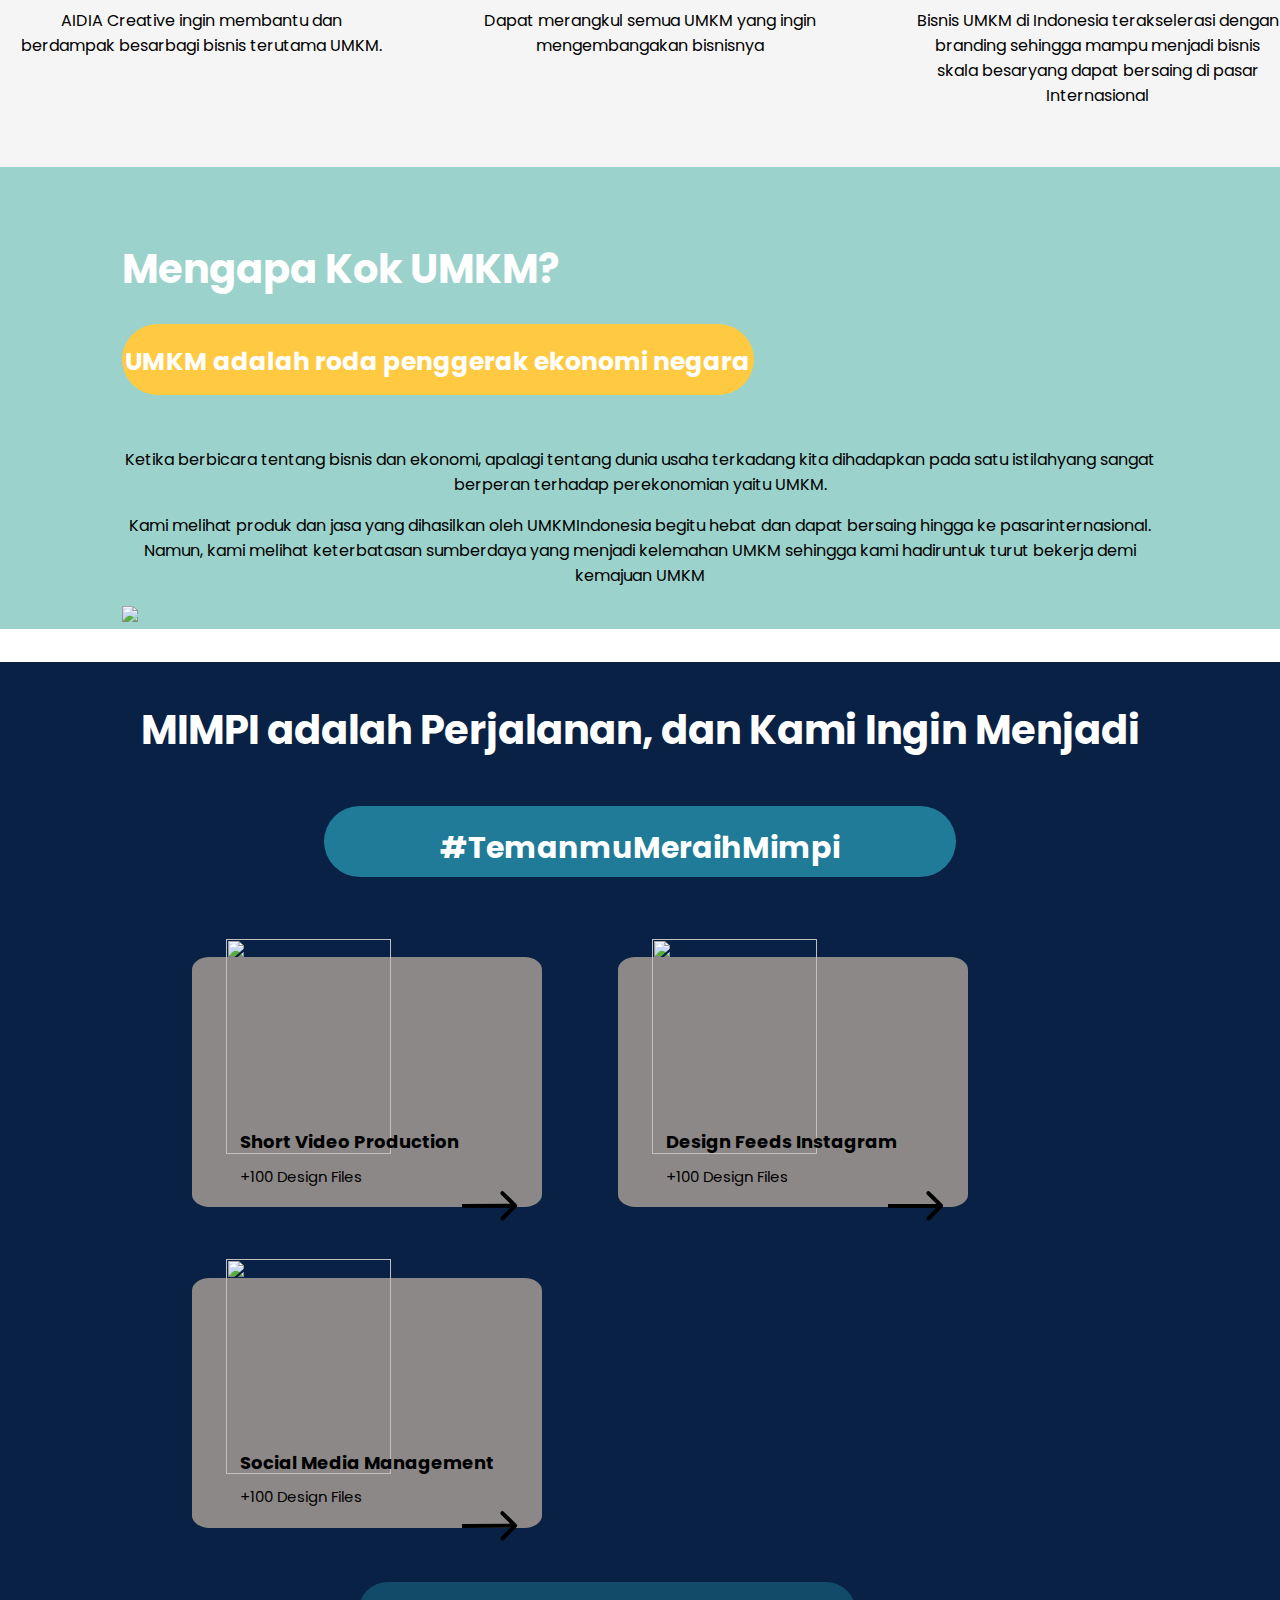
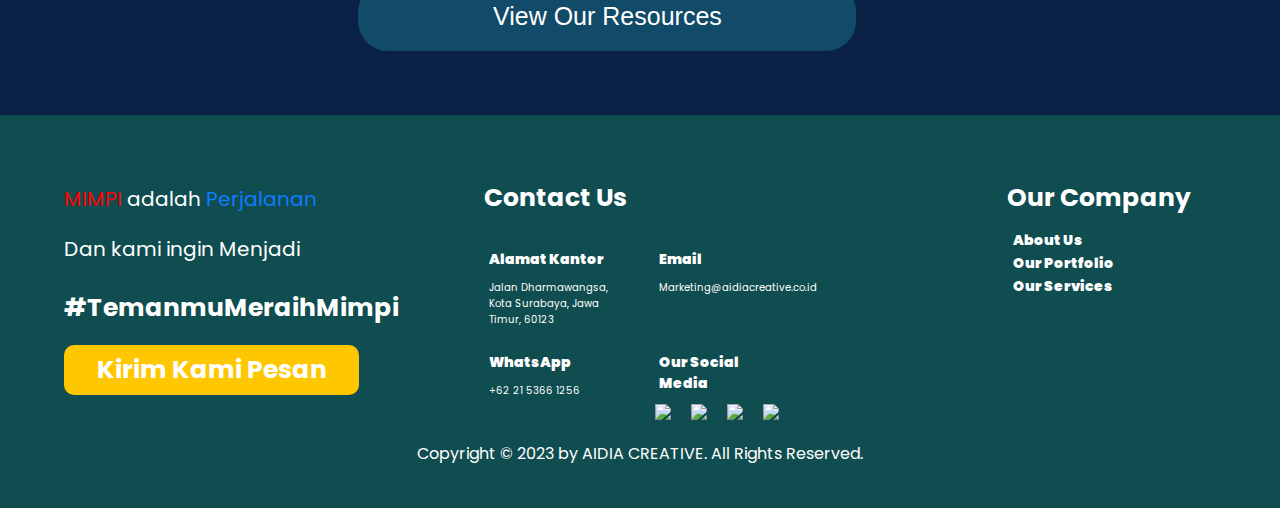
==== commit ae6d1e17: "merapikan layout about us, serta menon-aktifkan img awan bintang utk sementaranya" ====
--- a/about-us.html
+++ b/about-us.html
@@ -64,7 +64,7 @@
         <!--<img src="D:\9 - ZMCreative\1 - Aidia Creative\situs_aidia\aidia-png-svg\3 - About Us\aboutUs-header-BG.PNG"> -->
         <div class="container hero-section">
             <div class="hero-section-aboutus">
-                <h1 style="margin-bottom: -2%; font-size:80px;">About Us</h1>
+                <h1 style="font-size:80px;">About Us</h1>
                 <p style="margin-bottom: -2%;"><b>Berdiri sejak 2000,</b></p>
                 </br>
                 <p style="margin-bottom: 11%;">AIDIA Creative merupakan Creative Branding Agency yang ingin membantu UMKM untukscale up bisnisnya dengan menyediakan jasa
@@ -82,64 +82,74 @@
     </div>
     <!-- 1 : TEAM AIDIA -->
     <article class="background-2">
-        <div class="container-fluid" style="padding-top: 20%; max-width:100%; padding-bottom:5%;">
+        <!--<div class="container-fluid" style="padding-top: 20%; max-width:100%; padding-bottom:5%;">
             <img src="aidia-png-svg\3 - About Us\image-team-aidia.PNG">
+        </div>-->
+        <div class="container-fluid" style="padding-top: 15%; padding-bottom:5%;">
+            <div class="about-us-tim-aidia"></div>
         </div>
     </article>
     <!-- 2 : VISI & MISI -->
-    <article class="background-2">
+    <article class="background-2" style="margin-top: -5%;">
         <!-- VISI -->
-        <div class="container flex-visi-misi">
-            <ul>
-                <ol>
-                    <img src="aidia-png-svg\3 - About Us\image-visi.PNG">
-                    <h3><b>VISI</b></h3>
-                </ol>
-                <ol>
-                    <p>Menjadi agency terdepan dalam membantu akselerasi
-                        UMKM di Indonesia melalui <b>BRANDING & SOCIAL MEDIA</b></p>
-                </ol>
-            </ul>
+        <div class="about-us-visi" style="margin-bottom: -6%;">
+            <div class="visi-image-size visi-misi-layout visi-layout">
+                <h2>VISI</h2>
+            </div>
+            <div class="visi-misi-layout visi-layout">
+                <p>Menjadi agency terdepan dalam membantu akselerasi UMKM di Indonesia melalui<br><b>BRANDING & SOCIAL MEDIA</b></p>
+            </div>
         </div>
         <!-- MISI -->
-        <div class="container flex-visi-misi">
-            <ul>
-                <ol>
-                    <p>Memberikan <b>pelayanan terbaik</b> untuk klien</p>
-                    <p>Terus <b>Berinovasi</b></p>
-                    <p>Menyelesaikan project <b>tepat waktu</b></p>
-                    <p><b>Berkolaborasi</b> dengan banyak pihak</p>
-                </ol>
-                <ol>
-                    <img src="aidia-png-svg\3 - About Us\image-misi.PNG">
-                    <h3>MISI</h3>
-                </ol>
-            </ul>
+        <div class="about-us-visi">
+            <div class="visi-misi-layout misi-layout">
+                <p>Memberikan <b>pelayanan terbaik</b> bagi klien,
+                    <br>Terus <b>berinovasi</b> menyelesaikan project <b>tepat waktu</b>,
+                    <br><b>Berkolaborasi</b> dengan banyak pihak</p>
+            </div>
+            <div class="visi-image-size visi-misi-layout misi-layout">
+                <h2>MISI</h2>
+            </div>
         </div>
     </article>
     <!-- 3 : Goals, Tujuan, dan Mimpi -->
-    <article class="background-2">
+    <article class="background-2" style="padding-top: 2%;">
         <div class="container mengapa-pilih-aidia">
             <ul>
                 <ol><h3>Goals</h3></ol>
                 <ol><img src="aidia-png-svg\3 - About Us\goals-tujuan-mimpi\goals-vector-art.PNG"></ol>
                 <ol><p>AIDIA Creative ingin membantu dan berdampak besarbagi bisnis terutama UMKM.</p></ol>
             </ul>
-            <ul>
+            <ul >
                 <ol><h3>Tujuan</h3></ol>
                 <ol><img src="aidia-png-svg\3 - About Us\goals-tujuan-mimpi\objective-vector-art.PNG"></ol>
-                <ol><p>Dapat merangkul semua UMKM yang inginmengembangakan bisnisnya</p></ol>
+                <ol><p>Dapat merangkul semua UMKM yang ingin mengembangakan bisnisnya</p></ol>
             </ul>
-            <ul>
+            <ul >
                 <ol><h3>Mimpi</h3></ol>
                 <ol><img src="aidia-png-svg\3 - About Us\goals-tujuan-mimpi\star-vector-art.PNG"></ol>
-                <ol><p>Bisnis UMKM di Indonesia terakselerasi denganbranding sehingga mampu menjadi bisnis skala besaryang dapat bersaing di pasar Internasional</p></ol>
+                <ol><p>Bisnis UMKM di Indonesia terakselerasi dengan branding sehingga mampu menjadi bisnis skala besaryang dapat bersaing di pasar Internasional</p></ol>
             </ul>
         </div>
     </article>
     <!-- 4 : Mengapa kok UMKM? -->
     <article class="background-6">
         <div class="container layout-aboutus-why-umkm">
+            <h2>Mengapa Kok UMKM?</h2>
+            <div class="bg-tag-umkm">
+                <h3>UMKM adalah roda penggerak ekonomi negara</h3>
+            </div>
+            <div class="umkm-flex-layout">
+                <div class="umkm-flex umkm-text-position">
+                    <p>Ketika berbicara tentang bisnis dan ekonomi, apalagi tentang dunia usaha terkadang kita dihadapkan pada satu istilahyang sangat berperan terhadap perekonomian yaitu UMKM.</p>
+                    <p>Kami melihat produk dan jasa yang dihasilkan oleh UMKMIndonesia begitu hebat dan dapat bersaing hingga ke pasarinternasional. Namun, kami melihat keterbatasan sumberdaya yang menjadi kelemahan UMKM sehingga kami hadiruntuk turut bekerja demi kemajuan UMKM</p>
+                </div>
+                <div class="umkm-flex">
+                    <img src="aidia-png-svg\3 - About Us\foto-umkm.PNG">
+                </div>
+            </div>
+        </div>
+        <!--<div class="container layout-aboutus-why-umkm">
             <h2>Mengapa Kok UMKM?</h2>
             <div class="bg-tag-umkm">
                 <h3>UMKM adalah roda penggerak ekonomi negara</h3>
@@ -156,7 +166,7 @@
                 </tr>
             </table>
             <!-- Sekumpulan Dekorasi Awan-Awan, Tali-Tali, dan Bintang-Bintang -->
-            <div>
+            <!--<div>
                 <img src="aidia-png-svg\3 - About Us\SVG\cloud-vector-icon.SVG">
                 <img src="aidia-png-svg\3 - About Us\SVG\cloud-vector-icon.SVG">
                 <img src="aidia-png-svg\3 - About Us\SVG\cloud-vector-icon.SVG">
@@ -184,11 +194,54 @@
                 <img src="aidia-png-svg\3 - About Us\SVG\yellow-star-icon.SVG">
                 <h2>MIMPI adalah Perjalanan, </br> dan Kami Ingin Menjadi</h2>
                 <h2>#TemanmuMeraihMimpi</h2>
-            </div>
+            </div>-->
+        <!--</div>-->
+    </article>
+    <article class="background-7">
+        <div class="container">
+            <h2 class="container-fluid">MIMPI adalah Perjalanan, dan Kami Ingin Menjadi</h2>
+            <div class="bg-temanmumeraihmimpi">
+                <h3>#TemanmuMeraihMimpi</h3>
+            </div>
+            <div class="flex-our-portfolio">
+                <ul>
+                    <ol><img src="aidia-png-svg\1 - Ada Diseluruh Halaman\1 - Our Work\5-Camera-Symbol.PNG"></ol>
+                    <ol><h3>Short Video Production</h3></ol>
+                    <ol><p>+100 Design Files</p></ol>
+                    <!--<ol class="arrow-adjust"><img src="aidia-png-svg\1 - Ada Diseluruh Halaman\1 - Our Work\SVG\right-arrow-thumbnail.SVG"></ol>-->
+                    <ol><link rel="icon" type="image/x-icon" href="aidia-png-svg\1 - Ada Diseluruh Halaman\1 - Our Work\SVG\right-arrow-thumbnail.ico"></ol>
+                    <ol>
+                        <svg xmlns="http://www.w3.org/2000/svg" width="57" height="30" viewBox="0 0 57 30" fill="none">
+                            <path d="M55.5617 16.1162C56.3384 15.3309 56.3315 14.0646 55.5462 13.2878L42.749 0.629594C41.9636 -0.147177 40.6973 -0.140259 39.9206 0.645044C39.1438 1.43035 39.1507 2.69666 39.936 3.47343L51.3114 14.7252L40.0596 26.1005C39.2829 26.8858 39.2898 28.1521 40.0751 28.9289C40.8604 29.7057 42.1267 29.6987 42.9035 28.9134L55.5617 16.1162ZM1.01093 17L54.1507 16.7097L54.1288 12.7097L0.989075 13L1.01093 17Z" fill="black"/>
+                        </svg>
+                    </ol>
+                </ul>
+                <ul>
+                    <ol><img src="aidia-png-svg\1 - Ada Diseluruh Halaman\1 - Our Work\6-Edit-Symbol.PNG"></ol>
+                    <ol><h3>Design Feeds Instagram</h3></ol>
+                    <ol><p>+100 Design Files</p></ol>
+                    <ol>
+                        <svg xmlns="http://www.w3.org/2000/svg" width="57" height="30" viewBox="0 0 57 30" fill="none">
+                            <path d="M55.5617 16.1162C56.3384 15.3309 56.3315 14.0646 55.5462 13.2878L42.749 0.629594C41.9636 -0.147177 40.6973 -0.140259 39.9206 0.645044C39.1438 1.43035 39.1507 2.69666 39.936 3.47343L51.3114 14.7252L40.0596 26.1005C39.2829 26.8858 39.2898 28.1521 40.0751 28.9289C40.8604 29.7057 42.1267 29.6987 42.9035 28.9134L55.5617 16.1162ZM1.01093 17L54.1507 16.7097L54.1288 12.7097L0.989075 13L1.01093 17Z" fill="black"/>
+                        </svg>
+                    </ol>
+                </ul>
+                <ul>
+                    <ol><img src="aidia-png-svg\1 - Ada Diseluruh Halaman\1 - Our Work\7-Sosmed-Symbol.PNG"></ol>
+                    <ol><h3>Social Media Management</h3></ol>
+                    <ol><p>+100 Design Files</p></ol>
+                    <ol>
+                        <svg xmlns="http://www.w3.org/2000/svg" width="57" height="30" viewBox="0 0 57 30" fill="none">
+                            <path d="M55.5617 16.1162C56.3384 15.3309 56.3315 14.0646 55.5462 13.2878L42.749 0.629594C41.9636 -0.147177 40.6973 -0.140259 39.9206 0.645044C39.1438 1.43035 39.1507 2.69666 39.936 3.47343L51.3114 14.7252L40.0596 26.1005C39.2829 26.8858 39.2898 28.1521 40.0751 28.9289C40.8604 29.7057 42.1267 29.6987 42.9035 28.9134L55.5617 16.1162ZM1.01093 17L54.1507 16.7097L54.1288 12.7097L0.989075 13L1.01093 17Z" fill="black"/>
+                        </svg>
+                    </ol>
+                </ul>
+            </div>
+            <button class="button-our-portfolio" style="margin-top: 0%;">View Our Resources</button>
         </div>
     </article>
     <!-- 5 : See Our Work Here -->
-    <article class="background-3">
+    <!--<article class="background-3">
         <div class="container">
             <h2>See Our Work Here</h2>
             <div class="underline"></div>
@@ -198,7 +251,7 @@
                     <ol><h3>Short Video Production</h3></ol>
                     <ol><p>+100 Design Files</p></ol>
                     <!--<ol class="arrow-adjust"><img src="aidia-png-svg\1 - Ada Diseluruh Halaman\1 - Our Work\SVG\right-arrow-thumbnail.SVG"></ol>-->
-                </ul>
+                <!--</ul>
                 <ul>
                     <ol><img src="aidia-png-svg\1 - Ada Diseluruh Halaman\1 - Our Work\6-Edit-Symbol.PNG"></ol>
                     <ol><h3>Design Feeds Instagram</h3></ol>
@@ -214,7 +267,7 @@
             </div>
             <button class="button-our-portfolio">View Our Resources</button>
         </div>
-    </article>
+    </article>-->
     <!-- 6 : Footer -->
     <footer>
         <div class="column-1">
--- a/style.css
+++ b/style.css
@@ -38,6 +38,7 @@
     /* 3.3 - Mengapa kok UMKM? */
     --aboutUs-lightOrange: #FFCA42;
     --aboutUs-lightBlue: #9BD2CB;
+    --aboutUs-darkBlue: #092144;
     /* 3.4 - Gradiasi Warna */
     /*1: 155, 210, 203, 100%: #73D2CB
     2: 33 , 112, 229, 100%: #2170E5
@@ -560,11 +561,23 @@
     position: relative;
     display: flex;
     flex-direction: row;
-    justify-content: flex-start;
+    justify-content: space-between;
     flex-wrap: wrap;
-    align-items: baseline;
-    align-content: space-between;
-    margin-left: 2.5%;
+    align-items: flex-start;
+    align-content: space-around;
+}
+
+.mengapa-pilih-aidia ul h3 {
+    margin-left: -20%;
+    padding-top: 10%;
+}
+
+.mengapa-pilih-aidia ul img {
+    margin-left: -20%;
+}
+
+.mengapa-pilih-aidia ul p {
+    margin-left: -20%;
 }
 
 /*
@@ -672,6 +685,19 @@
 .background-6 h2 {
     font-size: 40px;
     color: #fff;
+}
+
+.background-7 {
+    content: '';
+    background: var(--aboutUs-darkBlue);
+}
+
+.background-7 h2 {
+    text-align: center;
+    font-size: 40px;
+    color: #fff;
+    padding-top: 3%;
+    padding-bottom: 1%;
 }
 
 .flex-our-portfolio {
@@ -971,6 +997,65 @@
 
 
 /* BAGIAN ABOUT US */
+.about-us-visi {
+    display: flex;
+    flex-direction: row;
+    flex-wrap: wrap;
+    align-items: flex-start;
+    align-content: flex-start;
+}
+
+.about-us-visi .visi-misi-layout {
+    width: 50%;
+}
+
+.visi-layout h2 {
+    text-align:left;
+    padding-left: 5%;
+    color: #fff;
+}
+
+.visi-layout p {
+    font-size: 30px;
+    margin-left: 5%;
+    margin-right: 1%;
+    margin-top: 3%;
+}
+
+.misi-layout h2 {
+    text-align:right;
+    padding-right: 5%;
+    color: #fff;
+}
+
+.misi-layout p {
+    font-size: 30px;
+    margin-right: 5%;
+    margin-left: 1%;
+    margin-top: 3%;
+    text-align: right;
+}
+
+.visi-image-size {
+    background-image: url("aidia-png-svg/3 - About Us/image-visi.PNG");
+    background-color: #cccccc; /* Used if the image is unavailable */
+    height: 300px;
+    width:30%;
+    background-position: center;
+    background-repeat: no-repeat;
+    background-size: cover;
+}
+
+.misi-image-size {
+    background-image: url("aidia-png-svg/3 - About Us/image-misi.PNG");
+    background-color: #cccccc; /* Used if the image is unavailable */
+    height: 300px;
+    width:30%;
+    background-position: center;
+    background-repeat: no-repeat;
+    background-size: cover;
+}
+
 .wrapper .flex-visi-misi {
     width: 100vw;
     max-width: 100vw;
@@ -989,12 +1074,12 @@
 
 .layout-aboutus-why-umkm {
     margin-left: 9.5%;
-    margin-top: 3%;
+    padding-top: 3%;
     margin-right: 9.5%;
 }
 
 .layout-aboutus-why-umkm h2 {
-    margin-bottom: -1%;
+    margin-bottom: 1%;
 }
 
 .layout-aboutus-why-umkm p {
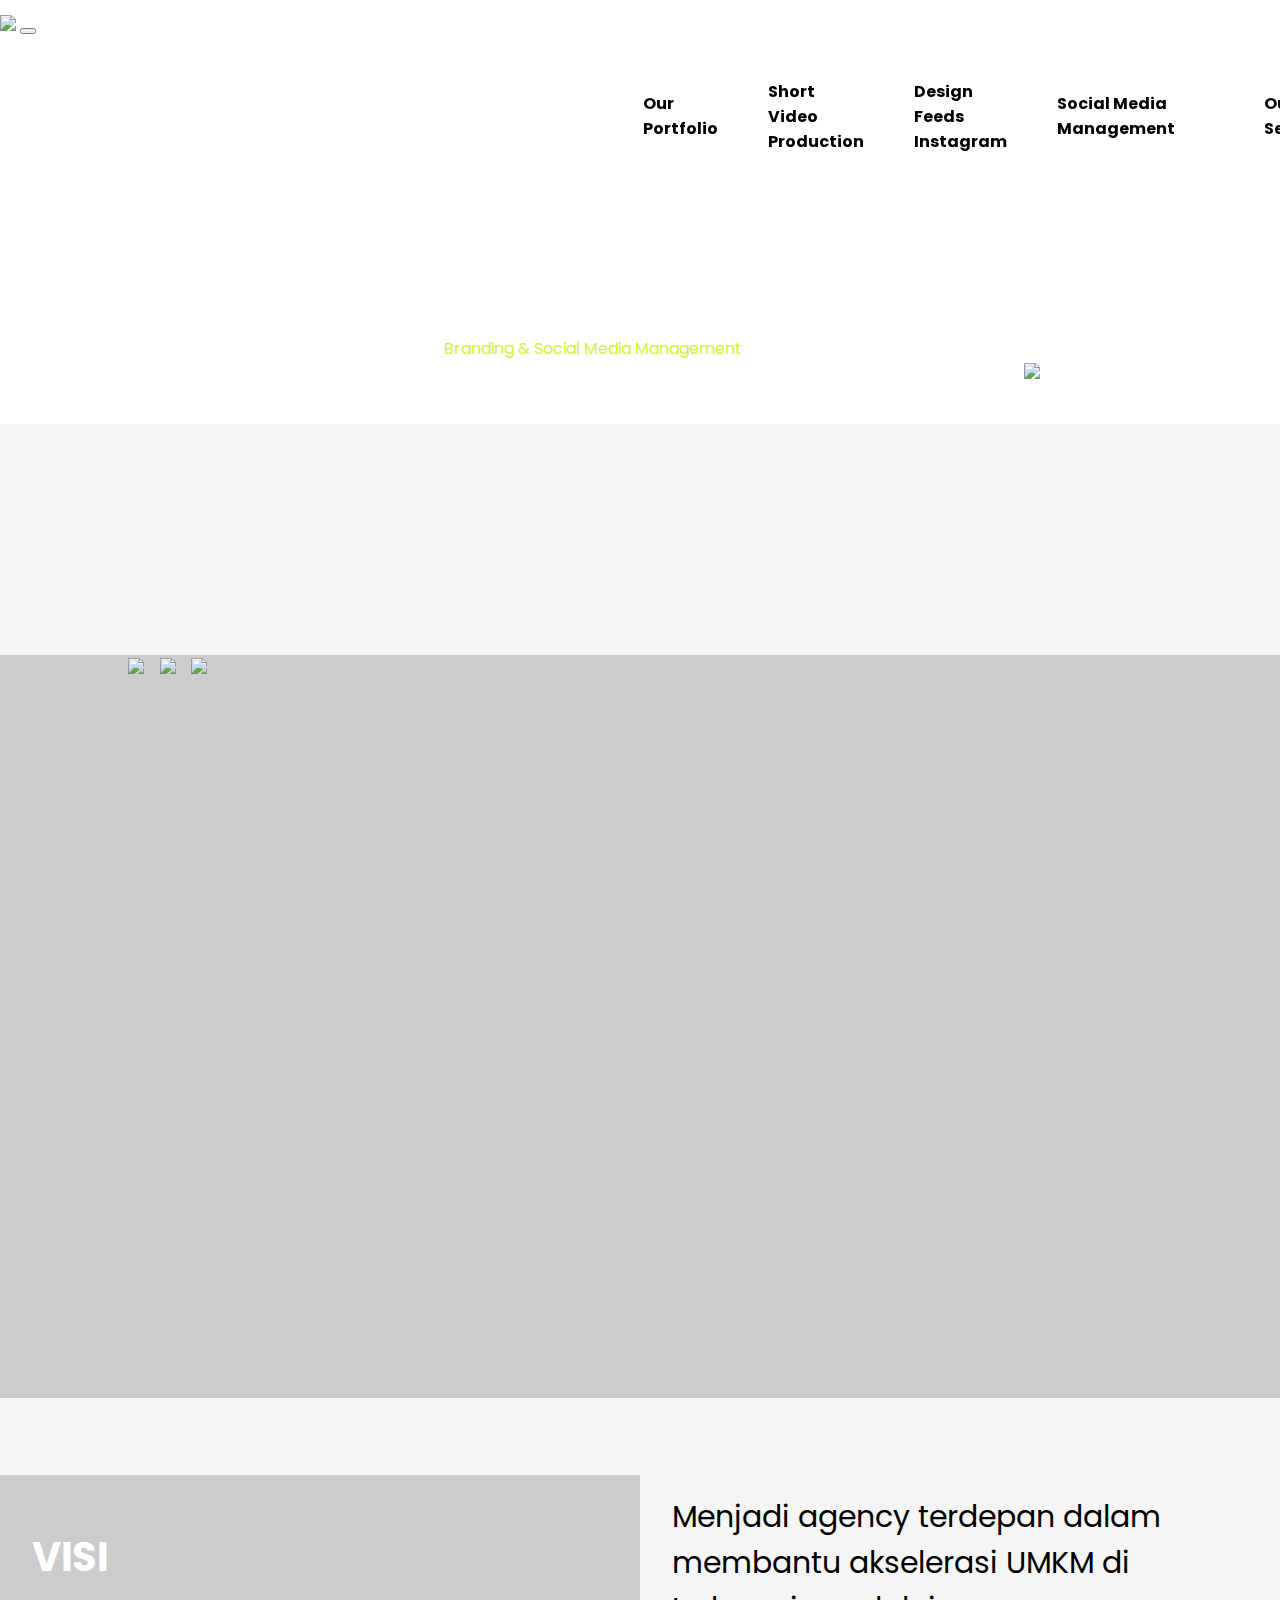
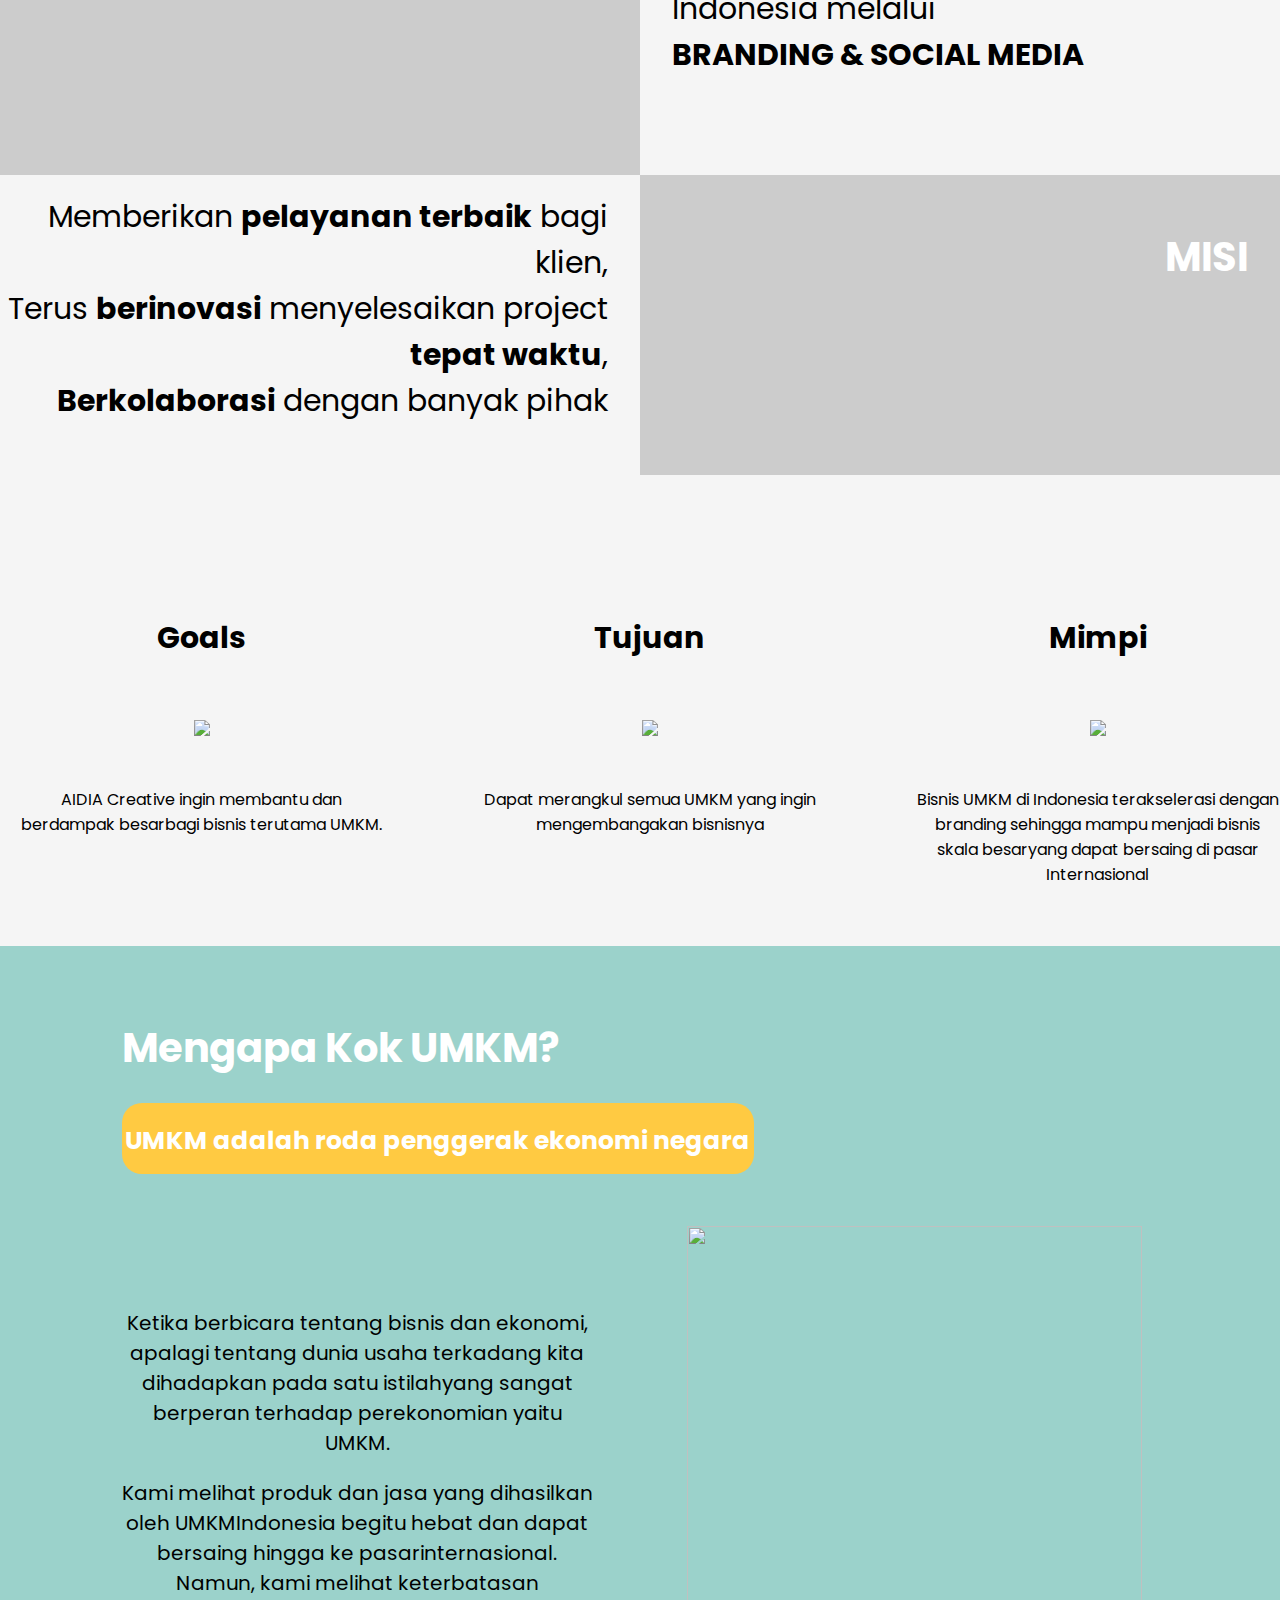
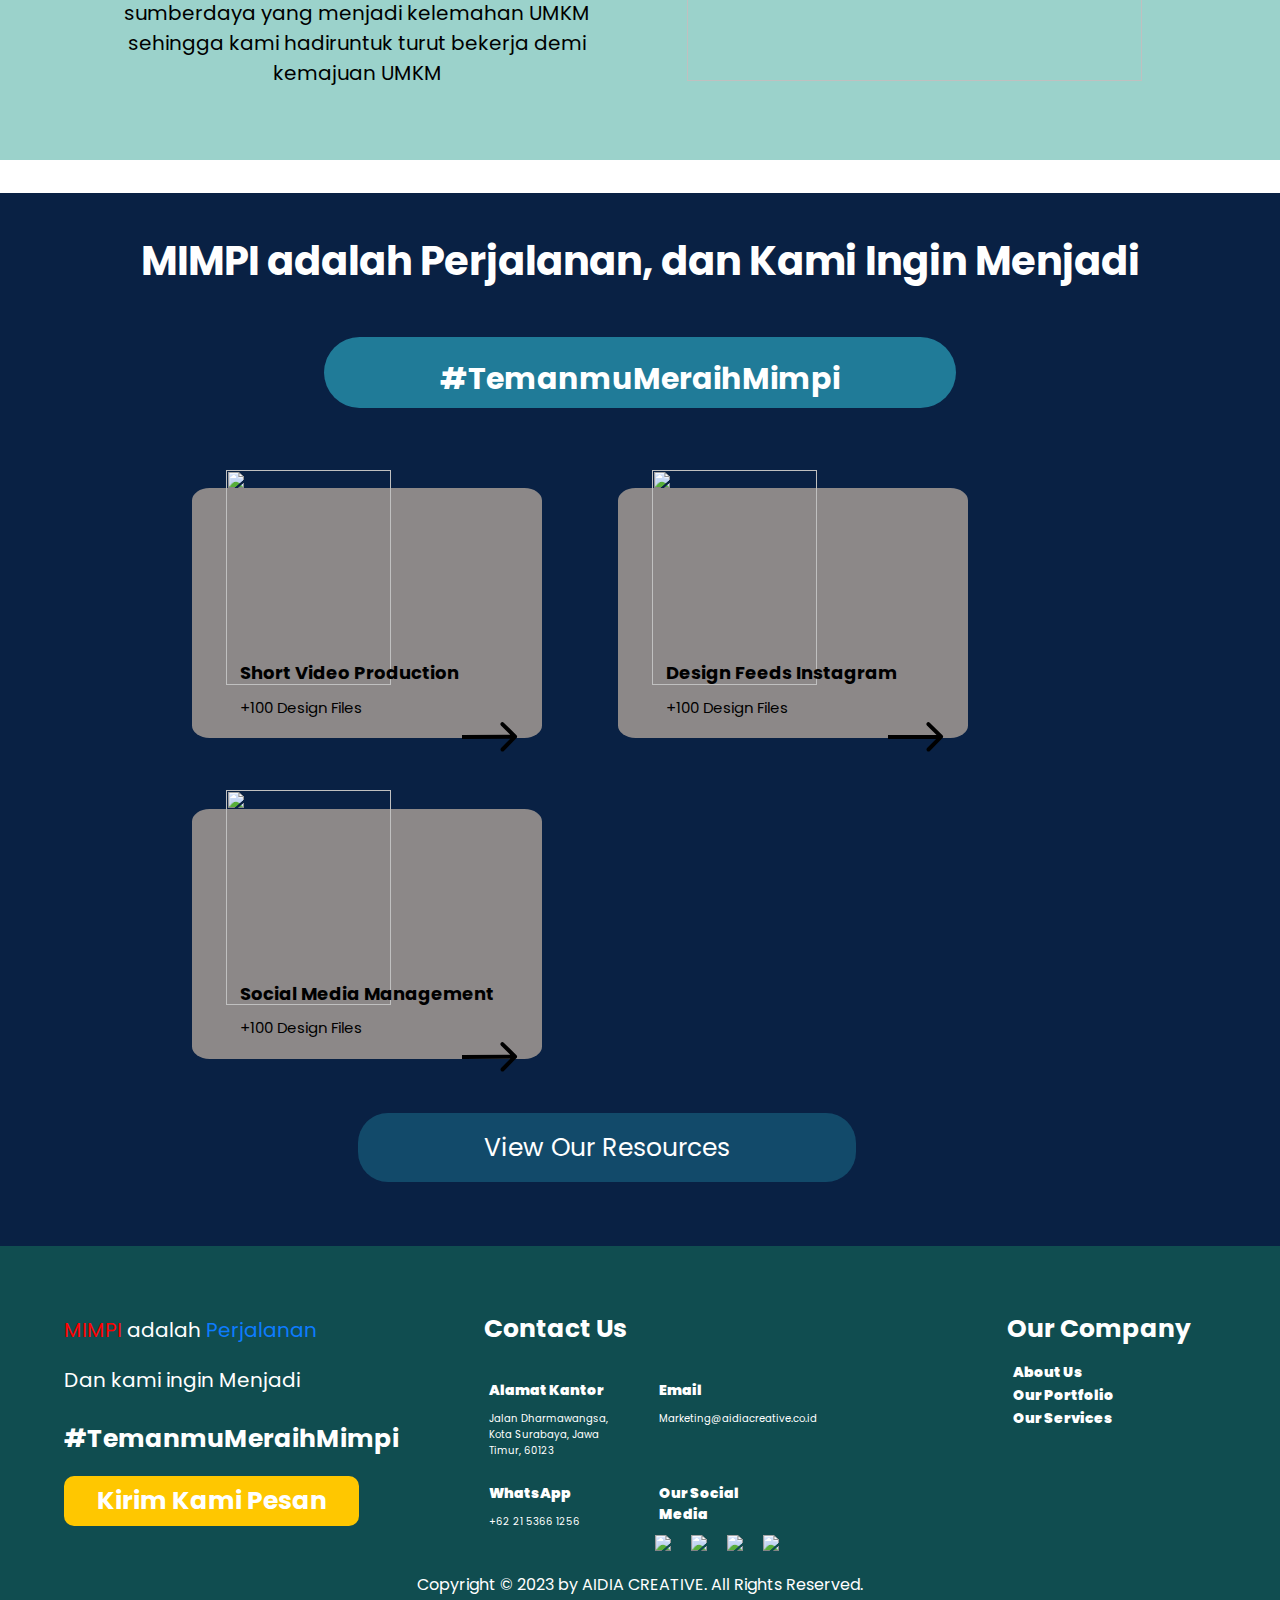
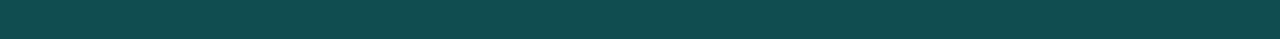
==== commit 04e0b531: "memperbaiki penggunaan font, serta layout dari masing-masing header" ====
--- a/about-us.html
+++ b/about-us.html
@@ -237,7 +237,7 @@
                     </ol>
                 </ul>
             </div>
-            <button class="button-our-portfolio" style="margin-top: 0%;">View Our Resources</button>
+            <button class="button-our-portfolio">View Our Resources</button>
         </div>
     </article>
     <!-- 5 : See Our Work Here -->
--- a/style.css
+++ b/style.css
@@ -140,51 +140,87 @@
 
 .header-homepage {
     background-image: url("aidia-png-svg/2 - Homepage/1 - Header Aidia Creative/image BG Header.PNG");
+    background-position: center;
+    background-repeat: no-repeat;
+    background-size: cover;
 }
 
 .header-contactus {
     /*background: linear-gradient(180deg, #6f7dfb 0%, #26308c 100%);*/
     background-image: url("aidia-png-svg/4 - Contact Us/contactUs-header-BG.PNG");
+    background-position: center;
+    background-repeat: no-repeat;
+    background-size: cover;
 }
 
 .header-aboutus {
     background-image: url("aidia-png-svg/3 - About Us/aboutUs-header-BG.PNG");
+    background-position: center;
+    background-repeat: no-repeat;
+    background-size: cover;
 }
 
 .header-ourworks {
     background-image: url("aidia-png-svg/5 - Our Work - Portfolio, Service/ourWorks-header-BG.PNG");
+    background-position: center;
+    background-repeat: no-repeat;
+    background-size: cover;
 }
 
 .header-ourportfolio {
     background-image: url("aidia-png-svg/5 - Our Work - Portfolio, Service/5.1 - Our Portfolio/ourPortfolio-header-BG.PNG");
+    background-position: center;
+    background-repeat: no-repeat;
+    background-size: cover;
 }
 
 .header-ouservices {
     background-image: url("aidia-png-svg/5 - Our Work - Portfolio, Service/5.2 - Our Services/ourServices-header-BG.PNG");
+    background-position: center;
+    background-repeat: no-repeat;
+    background-size: cover;
 }
 
 .header-designfeed-ig-services {
     background-image: url("aidia-png-svg/5.2 - Sub-Hal. Services/5.2.1 - Design Feeds IG/designFeedsIG-header-BG.PNG");
+    background-position: center;
+    background-repeat: no-repeat;
+    background-size: cover;
 }
 
 .header-shorvid-prod-services {
     background-image: url("aidia-png-svg/5.2 - Sub-Hal. Services/5.2.2 - Short Video Production/shortVid-header-BG.PNG");
+    background-position: center;
+    background-repeat: no-repeat;
+    background-size: cover;
 }
 
 .header-smm-services {
     background-image: url("aidia-png-svg/5.2 - Sub-Hal. Services/5.2.2 - Short Video Production/shortVid-header-BG.PNG");
+    background-position: center;
+    background-repeat: no-repeat;
+    background-size: cover;
 }
 
 .header-designfeed-ig-portfolio {
     background-image: url("aidia-png-svg/5.1 - Sub-Hal. Portfolio/5.1.2 - Design Feeds Instagram/design-feeds-instagram-header.PNG");
+    background-position: center;
+    background-repeat: no-repeat;
+    background-size: cover;
 }
 
 .header-shortvid-prod-portfolio {
     background-image: url("aidia-png-svg/5.1 - Sub-Hal. Portfolio/5.1.1 - Short Video Production/1 - Short Vid Header Image.PNG");
+    background-position: center;
+    background-repeat: no-repeat;
+    background-size: cover;
 }
 
 .header-smo-portfolio {
     background-image: url("aidia-png-svg/5.1 - Sub-Hal. Portfolio/5.1.3 - Social Media Optimization (SMO)/sosmed-optimization-header.PNG");
+    background-position: center;
+    background-repeat: no-repeat;
+    background-size: cover;
 }
 
 header h1 {
@@ -281,6 +317,7 @@
     width: 100%;
     align-items: baseline;
     justify-content: space-between;
+    font-family: "Poppins", sans-serif;
 }
 
 .hero-section h1 {
@@ -362,7 +399,7 @@
     width: 632px;
     height: 71px;
     flex-shrink: 0;
-    border-radius: 50px;
+    border-radius: 20px;
     background: #FFCA42;
     margin-bottom: 5%;
 }
@@ -422,13 +459,13 @@
     width: 100%;
     align-items: baseline;
     justify-content: space-between;
+    font-family: "Poppins", sans-serif;
+    text-align: center;
 }
 
 .hero-section-services .hero-section-ourservices {
-    margin-top: 10%;
-    color: #fff;
-    text-align: center;
-    margin-left: 26%;
+    color: #fff;
+    text-align: center;
     margin-top: 15%;
 }
 
@@ -492,12 +529,13 @@
     width: 100%;
     align-items: baseline;
     justify-content: space-between;
+    font-family: "Poppins", sans-serif;
+    text-align: center;
 }
 
 .hero-section-portfolio .hero-subsection-portfolio {
     color: #fff;
     text-align: center;
-    margin-left: 3%;
     margin-top: 14%;
 }
 
@@ -565,6 +603,11 @@
     flex-wrap: wrap;
     align-items: flex-start;
     align-content: space-around;
+    font-family: "Poppins", sans-serif;
+}
+
+.mengapa-pilih-aidia ul ol h3 {
+    font-size: 30px;
 }
 
 .mengapa-pilih-aidia ul h3 {
@@ -710,6 +753,7 @@
     align-content: center;
     margin-top: 5%;
     margin-left: 15%;
+    font-family: "Poppins", sans-serif;
 }
 
 .flex-our-portfolio ul {
@@ -784,6 +828,8 @@
     color: #fff;
     margin: 5% auto;
     margin-left: 28%;
+    font-family: "Poppins", sans-serif;
+    margin-top: 0%;
 }
 
 .button-view-our-portfolio {
@@ -940,6 +986,7 @@
 .div-article-offer {
     margin-left: 9%;
     max-width: 82%;
+    font-family: "Poppins", sans-serif;
 }
 
 .div-article-offer h2 {
@@ -954,6 +1001,11 @@
 
 .div-article-offer .sub-div-article-offer h3 {
     font-size: 40px;
+    text-align: center;
+}
+
+.div-article-offer .sub-div-article-offer p {
+    text-align: center;
 }
 
 .div-pembatas-halaman {
@@ -997,6 +1049,17 @@
 
 
 /* BAGIAN ABOUT US */
+
+.about-us-tim-aidia {
+    padding-top: -20%;
+    background-image: url("aidia-png-svg/3 - About Us/image-team-aidia.PNG"); /* The image used */
+    background-color: #cccccc; /* Used if the image is unavailable */
+    height: 743px; /* You must set a specified height */
+    background-position: center; /* Center the image */
+    background-repeat: no-repeat; /* Do not repeat the image */
+    background-size: cover; /* Resize the background image to cover the entire container */
+}
+
 .about-us-visi {
     display: flex;
     flex-direction: row;
@@ -1079,11 +1142,34 @@
 }
 
 .layout-aboutus-why-umkm h2 {
-    margin-bottom: 1%;
+    margin-bottom: 2%;
 }
 
 .layout-aboutus-why-umkm p {
     text-align: center;
+    font-family: "Poppins", sans-serif;
+    font-size: 20px;
+}
+
+.umkm-flex-layout {
+    position: relative;
+    display: flex;
+    flex-direction: row;
+    padding-bottom: 5%;
+}
+
+.umkm-flex-layout .umkm-flex {
+    width: 50%;
+}
+
+.umkm-flex img {
+    width: 455px;
+    height: 455px;
+}
+
+.umkm-flex-layout .umkm-text-position {
+    margin-top: 6%;
+    margin-right: 9%;
 }
 
 .img-width {
